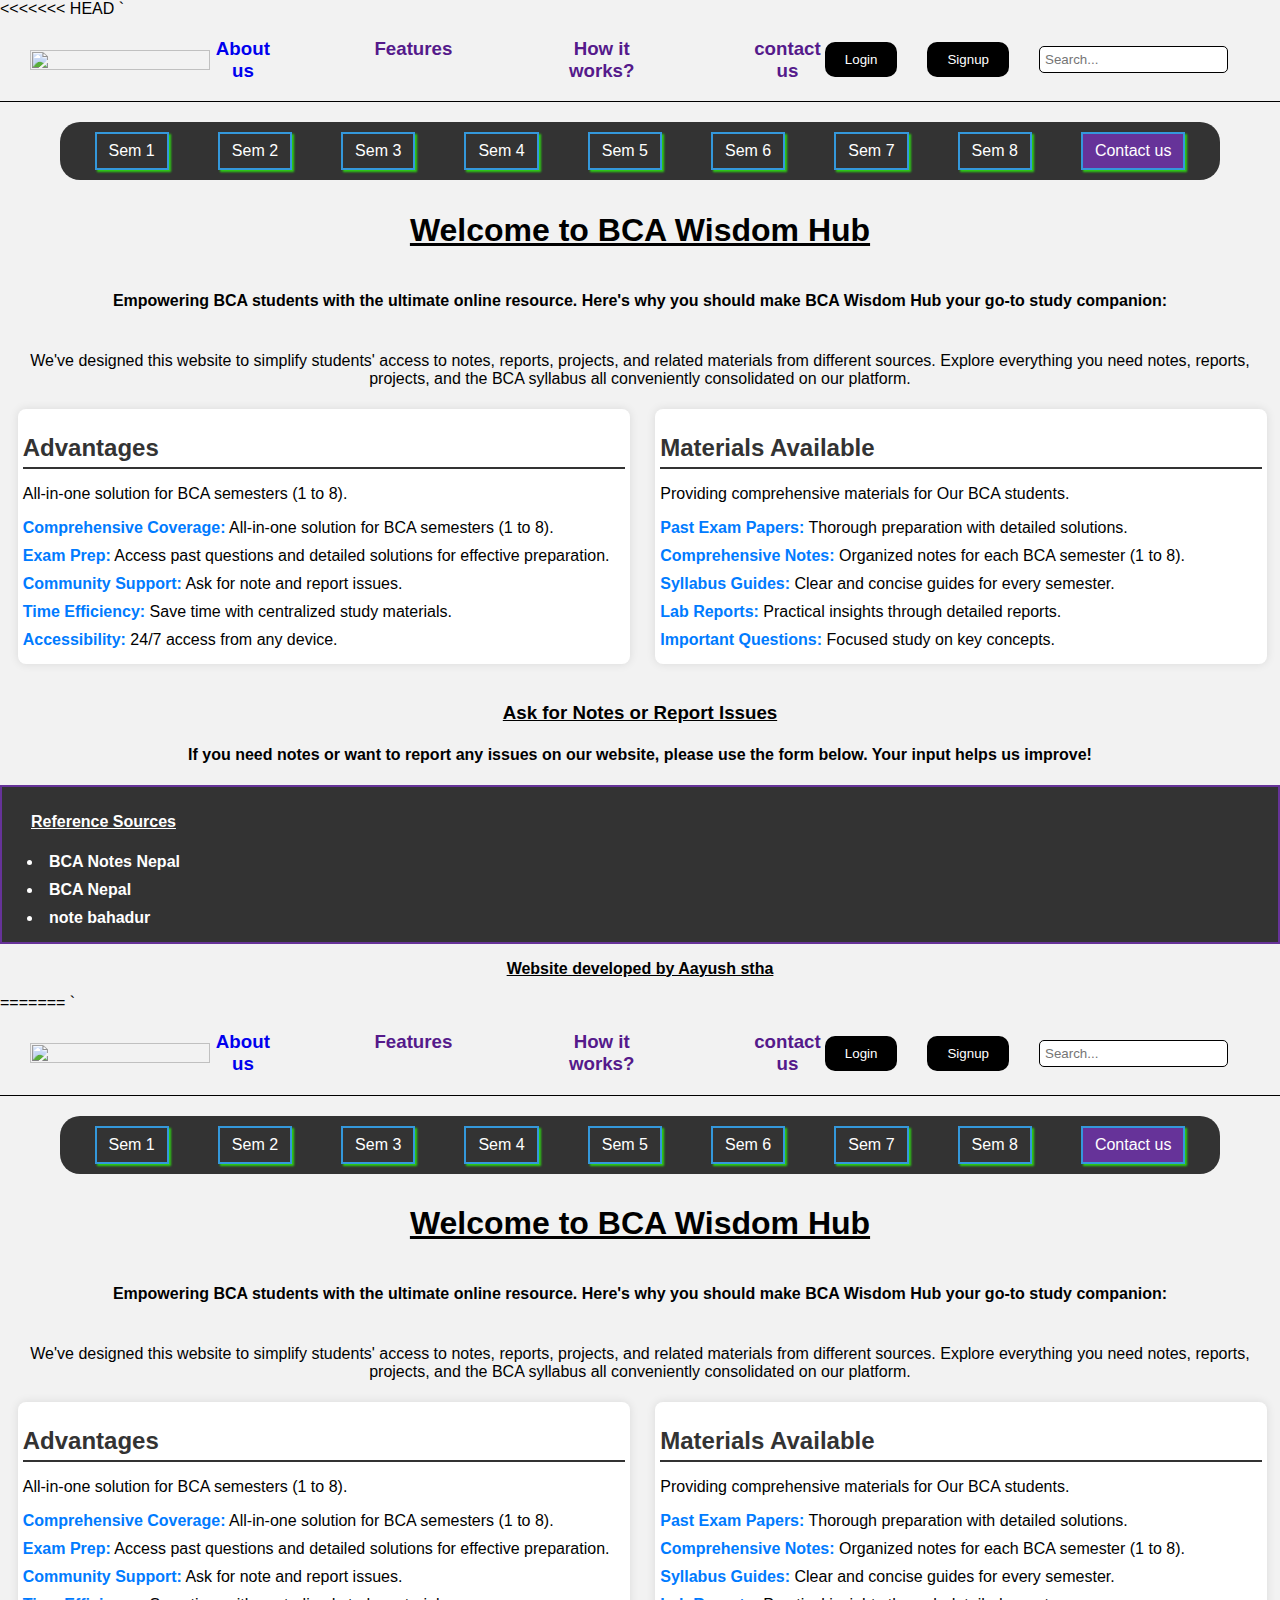
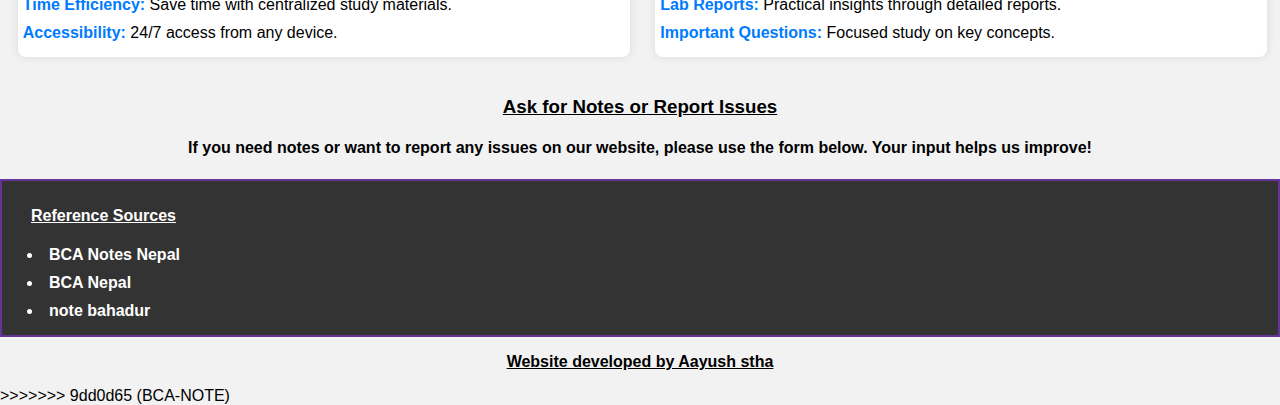
==== index.html @ ebd4c237 "BCA-NOTE" ====
<<<<<<< HEAD
<!DOCTYPE html>
<html lang="en">
<head>
  <meta charset="UTF-8">
  <meta name="viewport" content="width=device-width, initial-scale=1.0">
  <title>Bca </title>
  <link rel="stylesheet" href="style.css">
</head>
<body>
` <div id="wrapper">
  <div id="navbar">
      <div id="logo">
          <img src="OIP (20).jpg">
      </div>
      <div id="menu-items">
          <a href="about.html"><h3>About us</h3></a>
          <a href=""><h3>Features</h3></a>
          <a href=""> <h3>How it works?</h3></a>
          <a href="">  <h3>contact us </h3></a>
      </div>
      <div id="nav-buttons">
     <a href="login.html" >  <button class="btns">Login</button></a>
      <a href="sign-up.html">  <button class="btns">Signup</button></a>
        <div id="search-bar">
            <input type="text" placeholder="Search...">
            <button><i class="fas fa-search"></i></button>
        </div>
        <i class="ri-menu-line"></i>
    </div>
</div>
</div>
  </div>
<!-- navbar -->
    <div class="navbar">
      <!-- <div class="logo"></div> -->
        <div class="dropdown">
            <a href="#">Sem 1</a>
            <div class="dropdown-content">
              <a href="https://drive.google.com/file/u/0/d/16CtZo1TgM3859-5apPVtcPg4NAJ6Bx90/view">Computer Fundamentals Applications</a>
              <a href="https://drive.google.com/drive/folders/1JspfJtQrlW8tmK1N5EGlL75ioYPJ9ewd">Society and Technology</a>
              <a href="https://drive.google.com/file/d/1dHyqT5n09K6u48TE5yxfZE8vdh4ONVNl/view">English I</a>
              <a href="https://drive.google.com/file/d/1-j5qyoSDgGYS6XLFhVE9T7vR0sAJhZPi/view">Mathematics I</a>
                  <a href="https://drive.google.com/file/d/1je3QV5OBjhw5l0YpVGrImqJ3026iJPDX/view">Digital Logic</a>
            </div>
        </div>
        <div class="dropdown">
          <a href="#">Sem 2</a>
          <div class="dropdown-content">
            <a href="https://notebahadur.com/wp-content/uploads/2020/10/C-Programming.pdf">C Programming</a>
            <a href="https://notebahadur.com/wp-content/uploads/2020/10/Financial-Account.pdf">Financial Accounting</a>
            <a href="#">English II</a>
            <a href="https://drive.google.com/file/d/1JJtHj-a3rU2wOI6G4cZQO-t5b7cNvAcy/view?fbclid=IwAR0rw4z4Jf8jT18ykCI2YzVC9LSWzhAwn_44Ax63XOBJeRFOlpXvL_MIuN8">Mathematics II</a>
            <a href="https://notebahadur.com/wp-content/uploads/2019/08/microprocessor_computer_system_architecture.pdf">Microprocessor and Computer Architecture</a>
          </div>
      </div>
      <div class="dropdown">
        <a href="#">Sem 3</a>
        <div class="dropdown-content">
          <a href="https://drive.google.com/file/d/1-At8WDyS6GekvmV80ksZuTOAeay0Oz4F/view">Data Structures and Algorithms</a>
          <a href="https://drive.google.com/file/d/1-_ljk1dumsbJYXmJQbCEwwDB73IlcCMU/view">Probability and Statistics</a>
          <a href="https://drive.google.com/file/d/1ACYDQQE8kmnh_lN2dNQE0aMMrzkpIYZV/view">System Analysis and Design</a>
          <a href="https://drive.google.com/file/d/1b9GlFEHHDT6LGdD6oNLf7i1DaOh4NWPM/view">OOP in Java</a>
          <a href="https://drive.google.com/file/d/1F_K9g4t33d5jzo2jrdT0zwWgIqTpRX3t/view">Web Technology</a>
        </div>
    </div>
    <div class="dropdown">
      <a href="#">Sem 4</a>
      <div class="dropdown-content">
        <a href="#">Operating System</a>
        <a href="https://drive.google.com/file/d/11MWz5Q656CHEraClQM7bAbD6Y3OyWCpy/view">Numerical Methods</a>
        <a href="https://drive.google.com/file/d/1ay0r82yEM59kpesbFtGvWcMcLp7tlPGe/view">Software Engineering</a>
        <a href="https://drive.google.com/file/d/1LFo2EKBzBDfV49OTHHJszEM1aYxlE3-l/view">Scripting Language</a>
        <a href="https://drive.google.com/file/d/1ZtJJipJbk_hBUc2LQ5cBymBn_Zq1pnaI/view">Database Management System</a>
        <a href="https://drive.google.com/file/u/0/d/1d-0wRGm6GQShejZI1RbB8hnUFqbJ3nr7/view">Project I</a>
      </div>
  </div>
  <div class="dropdown">
    <a href="#">Sem 5</a>
    <div class="dropdown-content">
      <a href="#">MIS and E-Business</a>
          <a href="#">DotNet Technology</a>
          <a href="https://drive.google.com/file/u/0/d/1A4CdI2jFONclRMe1xJ0mEawAFgy_7-GX/view">Computer Networking</a>
          <a href="#">Introduction to Management</a>
          <a href="#">Computer Graphics and Animation</a>
    </div>
</div>
<div class="dropdown">
  <a href="#">Sem 6</a>
  <div class="dropdown-content">
    <a href="#">Mobile Programming</a>
    <a href="#">Distributed System</a>
    <a href="#">Applied Economics</a>
    <a href="#">Advanced Java Programming</a>
    <a href="#">Network Programming</a>
    <a href="#">Project II</a>
  </div>
</div>
<div class="dropdown">
  <a href="#">Sem 7</a>
  <div class="dropdown-content">
    <a href="#">Cyber Law and Professional Ethics</a>
    <a href="#">Cloud Computing</a>
    <a href="#">Internship</a>
    <a href="#">E1- Image Processing</a>
    <a href="#">E1- Advanced Dot Net Technology</a>
    <a href="#">E2- Database Administration</a>
    <a href="#">E2- E-Governance</a>
    <a href="#">E3- Network Administration</a>
    <a href="#">E3- Artificial Intelligence</a>
  </div>
</div>
<div class="dropdown">
  <a href="#">Sem 8</a>
  <div class="dropdown-content">
    <a href="#">Operations Research</a>
    <a href="#">Project III</a>
    <a href="#">E1- Database Programming</a>
    <a href="#">E1- Multimedia System</a>
    <a href="#">E2- Geographical Information System</a>
    <a href="#">E2- Knowledge Engineering</a>
    <a href="#">E3- Data Analysis and Visualization</a>
    <a href="#">E3- Information Security</a>
    <a href="#">E4- Machine Learning</a>
    <a href="#">E4- Internet of Things</a>
  </div>
</div>
<div class="dropdown">
  <div class="contact">
  <a href="#contactus">Contact us</a>
</div>
</div>
    </div>

<!-- body -->
    <div class="thisismain">
    <div class="containera">
      <h1><u>Welcome to BCA Wisdom Hub</u></h1>
      <h4>Empowering BCA students with the ultimate online resource. Here's why you should make BCA Wisdom Hub your go-to study companion:</h4>
    </div>
    
    <div class="info">
      <p style="padding: 5px;">We've designed this website to simplify students' access to notes, reports, projects, and related materials from different sources. Explore everything you need notes, reports, projects, and the BCA syllabus all conveniently consolidated on our platform.</p>
    </div>
    </div>

    <div class="container">
        <div class="box">
            <h2>Advantages</h2>
            <p>All-in-one solution for BCA semesters (1 to 8).</p>
            <ul>
                <li><span class="highlight">Comprehensive Coverage:</span> All-in-one solution for BCA semesters (1 to 8).</li>
                <li><span class="highlight">Exam Prep:</span> Access past questions and detailed solutions for effective preparation.</li>
                <li><span class="highlight">Community Support:</span> Ask for note and report issues.</li>
                <li><span class="highlight">Time Efficiency:</span> Save time with centralized study materials.</li>
                <li><span class="highlight">Accessibility:</span> 24/7 access from any device.</li>
            </ul>
        </div>

        <div class="box">
            <h2>Materials Available</h2>
            <p>Providing comprehensive materials for Our BCA students.</p>
            <ul>
               <a href="past-question-index.html"> <li><span class="highlight">Past Exam Papers:</a> Thorough preparation with detailed solutions.</li>
                <li><span class="highlight">Comprehensive Notes:</span> Organized notes for each BCA semester (1 to 8).</li>
                <li><span class="highlight">Syllabus Guides:</span> Clear and concise guides for every semester.</li>
                <li><span class="highlight">Lab Reports:</span> Practical insights through detailed reports.</li>
                <li><span class="highlight">Important Questions:</span> Focused study on key concepts.</li>
            </ul>
        </div>
    </div></div>

    </div>

  <!-- footter -->
  <section id="contactus">
    <div>
      <h3><u>Ask for Notes or Report Issues</u></h3>
      <h4>If you need notes or want to report any issues on our website, please use the form below. Your input helps us improve!</h4>
    </div>
  </section>
      <div class="bottom">
        <div class="form">
          <script src="form.js"></script>
        </div>

        <div class="source">
          <h4><u><b>Reference Sources</b></u></h4>
          <li><b>BCA Notes Nepal</b></li>
          <li><b>BCA Nepal</b></li>
          <li><b>note bahadur</b></li>
        </div>
</div>
<div class="footer">
  <p><u style="color: black;">Website developed by Aayush stha</u></p>
</div>

<!-- <button id="scrollTodownBtn">&#9650;</button> -->
</body>
</html>
=======
<!DOCTYPE html>
<html lang="en">
<head>
  <meta charset="UTF-8">
  <meta name="viewport" content="width=device-width, initial-scale=1.0">
  <title>Bca </title>
  <link rel="stylesheet" href="style.css">
</head>
<body>
` <div id="wrapper">
  <div id="navbar">
      <div id="logo">
          <img src="OIP (20).jpg">
      </div>
      <div id="menu-items">
          <a href="about.html"><h3>About us</h3></a>
          <a href=""><h3>Features</h3></a>
          <a href=""> <h3>How it works?</h3></a>
          <a href="">  <h3>contact us </h3></a>
      </div>
      <div id="nav-buttons">
     <a href="login.html" >  <button class="btns">Login</button></a>
      <a href="sign-up.html">  <button class="btns">Signup</button></a>
        <div id="search-bar">
            <input type="text" placeholder="Search...">
            <button><i class="fas fa-search"></i></button>
        </div>
        <i class="ri-menu-line"></i>
    </div>
</div>
</div>
  </div>
<!-- navbar -->
    <div class="navbar">
      <!-- <div class="logo"></div> -->
        <div class="dropdown">
            <a href="#">Sem 1</a>
            <div class="dropdown-content">
              <a href="https://drive.google.com/file/u/0/d/16CtZo1TgM3859-5apPVtcPg4NAJ6Bx90/view">Computer Fundamentals Applications</a>
              <a href="https://drive.google.com/drive/folders/1JspfJtQrlW8tmK1N5EGlL75ioYPJ9ewd">Society and Technology</a>
              <a href="https://drive.google.com/file/d/1dHyqT5n09K6u48TE5yxfZE8vdh4ONVNl/view">English I</a>
              <a href="https://drive.google.com/file/d/1-j5qyoSDgGYS6XLFhVE9T7vR0sAJhZPi/view">Mathematics I</a>
                  <a href="https://drive.google.com/file/d/1je3QV5OBjhw5l0YpVGrImqJ3026iJPDX/view">Digital Logic</a>
            </div>
        </div>
        <div class="dropdown">
          <a href="#">Sem 2</a>
          <div class="dropdown-content">
            <a href="https://notebahadur.com/wp-content/uploads/2020/10/C-Programming.pdf">C Programming</a>
            <a href="https://notebahadur.com/wp-content/uploads/2020/10/Financial-Account.pdf">Financial Accounting</a>
            <a href="#">English II</a>
            <a href="https://drive.google.com/file/d/1JJtHj-a3rU2wOI6G4cZQO-t5b7cNvAcy/view?fbclid=IwAR0rw4z4Jf8jT18ykCI2YzVC9LSWzhAwn_44Ax63XOBJeRFOlpXvL_MIuN8">Mathematics II</a>
            <a href="https://notebahadur.com/wp-content/uploads/2019/08/microprocessor_computer_system_architecture.pdf">Microprocessor and Computer Architecture</a>
          </div>
      </div>
      <div class="dropdown">
        <a href="#">Sem 3</a>
        <div class="dropdown-content">
          <a href="https://drive.google.com/file/d/1-At8WDyS6GekvmV80ksZuTOAeay0Oz4F/view">Data Structures and Algorithms</a>
          <a href="https://drive.google.com/file/d/1-_ljk1dumsbJYXmJQbCEwwDB73IlcCMU/view">Probability and Statistics</a>
          <a href="https://drive.google.com/file/d/1ACYDQQE8kmnh_lN2dNQE0aMMrzkpIYZV/view">System Analysis and Design</a>
          <a href="https://drive.google.com/file/d/1b9GlFEHHDT6LGdD6oNLf7i1DaOh4NWPM/view">OOP in Java</a>
          <a href="https://drive.google.com/file/d/1F_K9g4t33d5jzo2jrdT0zwWgIqTpRX3t/view">Web Technology</a>
        </div>
    </div>
    <div class="dropdown">
      <a href="#">Sem 4</a>
      <div class="dropdown-content">
        <a href="#">Operating System</a>
        <a href="https://drive.google.com/file/d/11MWz5Q656CHEraClQM7bAbD6Y3OyWCpy/view">Numerical Methods</a>
        <a href="https://drive.google.com/file/d/1ay0r82yEM59kpesbFtGvWcMcLp7tlPGe/view">Software Engineering</a>
        <a href="https://drive.google.com/file/d/1LFo2EKBzBDfV49OTHHJszEM1aYxlE3-l/view">Scripting Language</a>
        <a href="https://drive.google.com/file/d/1ZtJJipJbk_hBUc2LQ5cBymBn_Zq1pnaI/view">Database Management System</a>
        <a href="https://drive.google.com/file/u/0/d/1d-0wRGm6GQShejZI1RbB8hnUFqbJ3nr7/view">Project I</a>
      </div>
  </div>
  <div class="dropdown">
    <a href="#">Sem 5</a>
    <div class="dropdown-content">
      <a href="#">MIS and E-Business</a>
          <a href="#">DotNet Technology</a>
          <a href="https://drive.google.com/file/u/0/d/1A4CdI2jFONclRMe1xJ0mEawAFgy_7-GX/view">Computer Networking</a>
          <a href="#">Introduction to Management</a>
          <a href="#">Computer Graphics and Animation</a>
    </div>
</div>
<div class="dropdown">
  <a href="#">Sem 6</a>
  <div class="dropdown-content">
    <a href="#">Mobile Programming</a>
    <a href="#">Distributed System</a>
    <a href="#">Applied Economics</a>
    <a href="#">Advanced Java Programming</a>
    <a href="#">Network Programming</a>
    <a href="#">Project II</a>
  </div>
</div>
<div class="dropdown">
  <a href="#">Sem 7</a>
  <div class="dropdown-content">
    <a href="#">Cyber Law and Professional Ethics</a>
    <a href="#">Cloud Computing</a>
    <a href="#">Internship</a>
    <a href="#">E1- Image Processing</a>
    <a href="#">E1- Advanced Dot Net Technology</a>
    <a href="#">E2- Database Administration</a>
    <a href="#">E2- E-Governance</a>
    <a href="#">E3- Network Administration</a>
    <a href="#">E3- Artificial Intelligence</a>
  </div>
</div>
<div class="dropdown">
  <a href="#">Sem 8</a>
  <div class="dropdown-content">
    <a href="#">Operations Research</a>
    <a href="#">Project III</a>
    <a href="#">E1- Database Programming</a>
    <a href="#">E1- Multimedia System</a>
    <a href="#">E2- Geographical Information System</a>
    <a href="#">E2- Knowledge Engineering</a>
    <a href="#">E3- Data Analysis and Visualization</a>
    <a href="#">E3- Information Security</a>
    <a href="#">E4- Machine Learning</a>
    <a href="#">E4- Internet of Things</a>
  </div>
</div>
<div class="dropdown">
  <div class="contact">
  <a href="#contactus">Contact us</a>
</div>
</div>
    </div>

<!-- body -->
    <div class="thisismain">
    <div class="containera">
      <h1><u>Welcome to BCA Wisdom Hub</u></h1>
      <h4>Empowering BCA students with the ultimate online resource. Here's why you should make BCA Wisdom Hub your go-to study companion:</h4>
    </div>
    
    <div class="info">
      <p style="padding: 5px;">We've designed this website to simplify students' access to notes, reports, projects, and related materials from different sources. Explore everything you need notes, reports, projects, and the BCA syllabus all conveniently consolidated on our platform.</p>
    </div>
    </div>

    <div class="container">
        <div class="box">
            <h2>Advantages</h2>
            <p>All-in-one solution for BCA semesters (1 to 8).</p>
            <ul>
                <li><span class="highlight">Comprehensive Coverage:</span> All-in-one solution for BCA semesters (1 to 8).</li>
                <li><span class="highlight">Exam Prep:</span> Access past questions and detailed solutions for effective preparation.</li>
                <li><span class="highlight">Community Support:</span> Ask for note and report issues.</li>
                <li><span class="highlight">Time Efficiency:</span> Save time with centralized study materials.</li>
                <li><span class="highlight">Accessibility:</span> 24/7 access from any device.</li>
            </ul>
        </div>

        <div class="box">
            <h2>Materials Available</h2>
            <p>Providing comprehensive materials for Our BCA students.</p>
            <ul>
               <a href="past-question-index.html"> <li><span class="highlight">Past Exam Papers:</a> Thorough preparation with detailed solutions.</li>
                <li><span class="highlight">Comprehensive Notes:</span> Organized notes for each BCA semester (1 to 8).</li>
                <li><span class="highlight">Syllabus Guides:</span> Clear and concise guides for every semester.</li>
                <li><span class="highlight">Lab Reports:</span> Practical insights through detailed reports.</li>
                <li><span class="highlight">Important Questions:</span> Focused study on key concepts.</li>
            </ul>
        </div>
    </div></div>

    </div>

  <!-- footter -->
  <section id="contactus">
    <div>
      <h3><u>Ask for Notes or Report Issues</u></h3>
      <h4>If you need notes or want to report any issues on our website, please use the form below. Your input helps us improve!</h4>
    </div>
  </section>
      <div class="bottom">
        <div class="form">
          <script src="form.js"></script>
        </div>

        <div class="source">
          <h4><u><b>Reference Sources</b></u></h4>
          <li><b>BCA Notes Nepal</b></li>
          <li><b>BCA Nepal</b></li>
          <li><b>note bahadur</b></li>
        </div>
</div>
<div class="footer">
  <p><u style="color: black;">Website developed by Aayush stha</u></p>
</div>

<!-- <button id="scrollTodownBtn">&#9650;</button> -->
</body>
</html>
>>>>>>> 9dd0d65 (BCA-NOTE)
---- style.css ----
<<<<<<< HEAD



html,body{
    width: 100%;
    height: 100%;
    font-family: "Poppins", sans-serif;
}


/*---------------------------- navbar1 ------------------------- */

#navbar{
    display: flex;
    justify-content: space-between;
    align-items: center;
    padding: 0px 30px;
    border-bottom: 1px solid black;
}

#logo{
    width: 200px;
}


#logo img{
    width: 100%;
}

#menu-items{
    display: flex;
    gap: 100px;
    display: flex;
    margin: 1px;


}

#nav-buttons{
    display: flex;
    align-items: center;
}

.btns{
    background-color: black;
    color: white;
    padding:10px 20px;
    margin-right: 30px;
    border-radius: 10px;
}


}#nav-buttons {
    display: flex;
    align-items: center;
    gap: 20px; /* Added gap for spacing between buttons */
}

.btns {
    background-color: black;
    color: white;
    padding: 10px 20px;
    border-radius: 10px;
    border: none;
    cursor: pointer;
}

.ri-menu-line {
    font-size: 25px;
    cursor: pointer;
}

#search-bar {
    display: flex;
    align-items: center;
    gap: 10px;
}

#search-bar input {
    padding: 5px;
    border: 1px solid black;
    border-radius: 5px;
    outline: none;
}

#search-bar button {
    background-color: transparent;
    border: none;
    cursor: pointer;
    font-size: 20px;
    color: black;
}

#search-bar button i {
    font-size: 20px;
}




/* -------------------------hero section ------------------- */
#hero-section{
    width: 100%;
    height: 80vh;
    display: flex;
    align-items: center;
    gap: 20px;
    padding: 0px 30px;
}


.footer{
    color: black;
}
body {
    margin: 0;
    font-family: Arial, sans-serif;
    box-sizing: border-box;
    background-color: #f2f2f2;
}

.navbar {
    display: flex;
    flex-wrap: wrap;
    justify-content: space-around;
    align-items: center;
    background-color: #333;
    padding: 10px 10px;
    position: sticky;
    top: 0;
    border-radius: 20px;
    margin-top: 20px;
    margin-left: 60px;
    margin-right: 60px;
}

.contact{
background-color: rebeccapurple;
}

.navbar a {
    box-shadow: 2px 2px 2px rgb(46, 206, 21);
    border: 2px solid #3498db;
    color: white;
    text-decoration: none;
    padding: 8px 12px;
    display: block;
    
}

.navbar a:hover {
    background-color: #555;
}
a {
    text-decoration: none;
}

.dropdown {
    position: relative;
}

.dropdown-content {
    display: none;
    position: absolute;
    background-color: #333;
    width: 220px;
    margin-left: -50px;
    box-shadow: 0 8px 16px rgba(0, 0, 0, 0.2);
}

.dropdown:hover .dropdown-content {
    display: block;
}

.dropdown-content a {
    box-shadow: 2px 2px rgb(46, 206, 21);
    color: white;
    padding: 12px 16px;
    font-size: 14px;
    text-decoration: none;
    display: block;
}

.dropdown-content a:hover {
    background-color: #555;
}

.container {
    display: flex;
    max-width: 100%;
    margin: 0px auto;
    align-content: center;
    align-items: stretch;
    margin-left: 5px;
    flex-wrap: wrap;
    justify-content: space-around;
}

.container h1, h3, h4{
    /* align-items: center; */
    text-align: center;
}

.box {
    flex: 0 0 48%;
    background-color: #fff;
    box-shadow: 0 0 10px rgba(0, 0, 0, 0.1);
    border-radius: 8px;
    margin-bottom: 20px;
    padding: 5px;
    box-sizing: border-box;
}

h2 {
    color: #333;
    border-bottom: 2px solid #333;
    padding-bottom: 5px;
    margin-bottom: 15px;
}

ul {
    list-style-type: none;
    padding: 0;
    margin: 0;
}

li {
    margin-bottom: 10px;
}

.highlight {
    color: #007bff;
    font-weight: bold;
}

  .thisismain{
      align-items: center;
  }

  .containera{
    display: flex;
    align-items: center;
    flex-direction: column;
    flex-wrap: wrap;
    align-content: center;
    justify-content: space-around;
    margin: 10px;
  }
  .info p{
    text-align: center;
    padding: px;
  }

  .bottom{
    /* max-width: 100%; */
    /* width: 100%; */
    display: flex;
    flex-direction: row;
    /* flex-wrap: wrap; */
    background-color: #333;
    /* margin: 10px; */
    padding: 2px;
    border: 2px solid rebeccapurple;
  }

  .footer p{
    /* background-color: #333; */
    /* box-shadow: #3498; */
    align-items: center;
    text-align: center;
    font-weight: bold;
    /* border: 2px solid rebeccapurple; */
}
.source{
    color: white;
    margin-left: 20px;
    padding: 3px;
  }



  
    .wholediv{
      
      margin: 20px;
    }
  


/* Media query for smaller screens */
/*@media screen and (max-width: 500px) {
    .navbar {
        flex-direction: column;
        align-items: stretch;
        margin-top: 2px;
        border-radius: 0px;
        margin-left: 2px;
        margin-right: 2px;
        padding: 1px 1px;
    }
    
    .navbar a {
        padding: 5px; 
        font-weight: bolder;
        text-align: left;
        padding: 4px 4px;
    }
    
    .dropdown-content {
        font-weight: lighter;
        width: 50%;
        margin-right: 0px; /* Reset margin */
        /*align-items: center;
        right: 0;
        padding: 2px 2px;
        margin-top: -80px;
    }
    .dropdown-content a {
        padding: 4px 3px;
    }


.navbar .dropdown:nth-child(8) .dropdown-content{
    margin-top: -200px;
}
.navbar .dropdown:nth-child(7) .dropdown-content {
    margin-top: -180px;
}
.navbar .dropdown:nth-child(9) .dropdown-content {
    margin-top: -250px;
}
.navbar .dropdown:nth-child(2) .dropdown-content {
    margin-top: -10px;
}
.navbar .dropdown:nth-child(1) .dropdown-content {
    margin-top: -10px;
}

.container {
    display: flex;
    flex-direction: column;
    max-width: 100%;
    margin: 0px auto;
    align-content: center;
    align-items: stretch;
    margin-left: 5px;
    flex-wrap: wrap;
    justify-content: space-around;
}
.box{
    font-size: small;
    width: 100%;
}

*{
    font-size: 12px;
}
.dropdown-content a{
    font-size: 12px;
}

.containera h1{
    font-size: 15px;
}
.bottom{
    
    display: flex;
    flex-direction: column;
    flex-wrap: wrap;
    background-color: #333;
    
  }
  .form{
width: 100%;
display: flex;
flex-direction: column;
align-items: center;
}
.source{
    display: flex;
    flex-direction: column;
    align-items: flex-start;
  }
  .container h2{
    font-size: 15px;
  }

  /* for pdf view */
  /* iframe{
    width: 100%;
    /* border: 2px solid red; */
   /*}
   
   h1{
    /* border: 2px solid darkblue; */
    /*font-weight: bolder;
    text-decoration: underline;

}
=======



html,body{
    width: 100%;
    height: 100%;
    font-family: "Poppins", sans-serif;
}


/*---------------------------- navbar1 ------------------------- */

#navbar{
    display: flex;
    justify-content: space-between;
    align-items: center;
    padding: 0px 30px;
    border-bottom: 1px solid black;
}

#logo{
    width: 200px;
}


#logo img{
    width: 100%;
}

#menu-items{
    display: flex;
    gap: 100px;
    display: flex;
    margin: 1px;


}

#nav-buttons{
    display: flex;
    align-items: center;
}

.btns{
    background-color: black;
    color: white;
    padding:10px 20px;
    margin-right: 30px;
    border-radius: 10px;
}


}#nav-buttons {
    display: flex;
    align-items: center;
    gap: 20px; /* Added gap for spacing between buttons */
}

.btns {
    background-color: black;
    color: white;
    padding: 10px 20px;
    border-radius: 10px;
    border: none;
    cursor: pointer;
}

.ri-menu-line {
    font-size: 25px;
    cursor: pointer;
}

#search-bar {
    display: flex;
    align-items: center;
    gap: 10px;
}

#search-bar input {
    padding: 5px;
    border: 1px solid black;
    border-radius: 5px;
    outline: none;
}

#search-bar button {
    background-color: transparent;
    border: none;
    cursor: pointer;
    font-size: 20px;
    color: black;
}

#search-bar button i {
    font-size: 20px;
}




/* -------------------------hero section ------------------- */
#hero-section{
    width: 100%;
    height: 80vh;
    display: flex;
    align-items: center;
    gap: 20px;
    padding: 0px 30px;
}


.footer{
    color: black;
}
body {
    margin: 0;
    font-family: Arial, sans-serif;
    box-sizing: border-box;
    background-color: #f2f2f2;
}

.navbar {
    display: flex;
    flex-wrap: wrap;
    justify-content: space-around;
    align-items: center;
    background-color: #333;
    padding: 10px 10px;
    position: sticky;
    top: 0;
    border-radius: 20px;
    margin-top: 20px;
    margin-left: 60px;
    margin-right: 60px;
}

.contact{
background-color: rebeccapurple;
}

.navbar a {
    box-shadow: 2px 2px 2px rgb(46, 206, 21);
    border: 2px solid #3498db;
    color: white;
    text-decoration: none;
    padding: 8px 12px;
    display: block;
    
}

.navbar a:hover {
    background-color: #555;
}
a {
    text-decoration: none;
}

.dropdown {
    position: relative;
}

.dropdown-content {
    display: none;
    position: absolute;
    background-color: #333;
    width: 220px;
    margin-left: -50px;
    box-shadow: 0 8px 16px rgba(0, 0, 0, 0.2);
}

.dropdown:hover .dropdown-content {
    display: block;
}

.dropdown-content a {
    box-shadow: 2px 2px rgb(46, 206, 21);
    color: white;
    padding: 12px 16px;
    font-size: 14px;
    text-decoration: none;
    display: block;
}

.dropdown-content a:hover {
    background-color: #555;
}

.container {
    display: flex;
    max-width: 100%;
    margin: 0px auto;
    align-content: center;
    align-items: stretch;
    margin-left: 5px;
    flex-wrap: wrap;
    justify-content: space-around;
}

.container h1, h3, h4{
    /* align-items: center; */
    text-align: center;
}

.box {
    flex: 0 0 48%;
    background-color: #fff;
    box-shadow: 0 0 10px rgba(0, 0, 0, 0.1);
    border-radius: 8px;
    margin-bottom: 20px;
    padding: 5px;
    box-sizing: border-box;
}

h2 {
    color: #333;
    border-bottom: 2px solid #333;
    padding-bottom: 5px;
    margin-bottom: 15px;
}

ul {
    list-style-type: none;
    padding: 0;
    margin: 0;
}

li {
    margin-bottom: 10px;
}

.highlight {
    color: #007bff;
    font-weight: bold;
}

  .thisismain{
      align-items: center;
  }

  .containera{
    display: flex;
    align-items: center;
    flex-direction: column;
    flex-wrap: wrap;
    align-content: center;
    justify-content: space-around;
    margin: 10px;
  }
  .info p{
    text-align: center;
    padding: px;
  }

  .bottom{
    /* max-width: 100%; */
    /* width: 100%; */
    display: flex;
    flex-direction: row;
    /* flex-wrap: wrap; */
    background-color: #333;
    /* margin: 10px; */
    padding: 2px;
    border: 2px solid rebeccapurple;
  }

  .footer p{
    /* background-color: #333; */
    /* box-shadow: #3498; */
    align-items: center;
    text-align: center;
    font-weight: bold;
    /* border: 2px solid rebeccapurple; */
}
.source{
    color: white;
    margin-left: 20px;
    padding: 3px;
  }



  
    .wholediv{
      
      margin: 20px;
    }
  


/* Media query for smaller screens */
/*@media screen and (max-width: 500px) {
    .navbar {
        flex-direction: column;
        align-items: stretch;
        margin-top: 2px;
        border-radius: 0px;
        margin-left: 2px;
        margin-right: 2px;
        padding: 1px 1px;
    }
    
    .navbar a {
        padding: 5px; 
        font-weight: bolder;
        text-align: left;
        padding: 4px 4px;
    }
    
    .dropdown-content {
        font-weight: lighter;
        width: 50%;
        margin-right: 0px; /* Reset margin */
        /*align-items: center;
        right: 0;
        padding: 2px 2px;
        margin-top: -80px;
    }
    .dropdown-content a {
        padding: 4px 3px;
    }


.navbar .dropdown:nth-child(8) .dropdown-content{
    margin-top: -200px;
}
.navbar .dropdown:nth-child(7) .dropdown-content {
    margin-top: -180px;
}
.navbar .dropdown:nth-child(9) .dropdown-content {
    margin-top: -250px;
}
.navbar .dropdown:nth-child(2) .dropdown-content {
    margin-top: -10px;
}
.navbar .dropdown:nth-child(1) .dropdown-content {
    margin-top: -10px;
}

.container {
    display: flex;
    flex-direction: column;
    max-width: 100%;
    margin: 0px auto;
    align-content: center;
    align-items: stretch;
    margin-left: 5px;
    flex-wrap: wrap;
    justify-content: space-around;
}
.box{
    font-size: small;
    width: 100%;
}

*{
    font-size: 12px;
}
.dropdown-content a{
    font-size: 12px;
}

.containera h1{
    font-size: 15px;
}
.bottom{
    
    display: flex;
    flex-direction: column;
    flex-wrap: wrap;
    background-color: #333;
    
  }
  .form{
width: 100%;
display: flex;
flex-direction: column;
align-items: center;
}
.source{
    display: flex;
    flex-direction: column;
    align-items: flex-start;
  }
  .container h2{
    font-size: 15px;
  }

  /* for pdf view */
  /* iframe{
    width: 100%;
    /* border: 2px solid red; */
   /*}
   
   h1{
    /* border: 2px solid darkblue; */
    /*font-weight: bolder;
    text-decoration: underline;

}
>>>>>>> 9dd0d65 (BCA-NOTE)
---- style.css ----
<<<<<<< HEAD



html,body{
    width: 100%;
    height: 100%;
    font-family: "Poppins", sans-serif;
}


/*---------------------------- navbar1 ------------------------- */

#navbar{
    display: flex;
    justify-content: space-between;
    align-items: center;
    padding: 0px 30px;
    border-bottom: 1px solid black;
}

#logo{
    width: 200px;
}


#logo img{
    width: 100%;
}

#menu-items{
    display: flex;
    gap: 100px;
    display: flex;
    margin: 1px;


}

#nav-buttons{
    display: flex;
    align-items: center;
}

.btns{
    background-color: black;
    color: white;
    padding:10px 20px;
    margin-right: 30px;
    border-radius: 10px;
}


}#nav-buttons {
    display: flex;
    align-items: center;
    gap: 20px; /* Added gap for spacing between buttons */
}

.btns {
    background-color: black;
    color: white;
    padding: 10px 20px;
    border-radius: 10px;
    border: none;
    cursor: pointer;
}

.ri-menu-line {
    font-size: 25px;
    cursor: pointer;
}

#search-bar {
    display: flex;
    align-items: center;
    gap: 10px;
}

#search-bar input {
    padding: 5px;
    border: 1px solid black;
    border-radius: 5px;
    outline: none;
}

#search-bar button {
    background-color: transparent;
    border: none;
    cursor: pointer;
    font-size: 20px;
    color: black;
}

#search-bar button i {
    font-size: 20px;
}




/* -------------------------hero section ------------------- */
#hero-section{
    width: 100%;
    height: 80vh;
    display: flex;
    align-items: center;
    gap: 20px;
    padding: 0px 30px;
}


.footer{
    color: black;
}
body {
    margin: 0;
    font-family: Arial, sans-serif;
    box-sizing: border-box;
    background-color: #f2f2f2;
}

.navbar {
    display: flex;
    flex-wrap: wrap;
    justify-content: space-around;
    align-items: center;
    background-color: #333;
    padding: 10px 10px;
    position: sticky;
    top: 0;
    border-radius: 20px;
    margin-top: 20px;
    margin-left: 60px;
    margin-right: 60px;
}

.contact{
background-color: rebeccapurple;
}

.navbar a {
    box-shadow: 2px 2px 2px rgb(46, 206, 21);
    border: 2px solid #3498db;
    color: white;
    text-decoration: none;
    padding: 8px 12px;
    display: block;
    
}

.navbar a:hover {
    background-color: #555;
}
a {
    text-decoration: none;
}

.dropdown {
    position: relative;
}

.dropdown-content {
    display: none;
    position: absolute;
    background-color: #333;
    width: 220px;
    margin-left: -50px;
    box-shadow: 0 8px 16px rgba(0, 0, 0, 0.2);
}

.dropdown:hover .dropdown-content {
    display: block;
}

.dropdown-content a {
    box-shadow: 2px 2px rgb(46, 206, 21);
    color: white;
    padding: 12px 16px;
    font-size: 14px;
    text-decoration: none;
    display: block;
}

.dropdown-content a:hover {
    background-color: #555;
}

.container {
    display: flex;
    max-width: 100%;
    margin: 0px auto;
    align-content: center;
    align-items: stretch;
    margin-left: 5px;
    flex-wrap: wrap;
    justify-content: space-around;
}

.container h1, h3, h4{
    /* align-items: center; */
    text-align: center;
}

.box {
    flex: 0 0 48%;
    background-color: #fff;
    box-shadow: 0 0 10px rgba(0, 0, 0, 0.1);
    border-radius: 8px;
    margin-bottom: 20px;
    padding: 5px;
    box-sizing: border-box;
}

h2 {
    color: #333;
    border-bottom: 2px solid #333;
    padding-bottom: 5px;
    margin-bottom: 15px;
}

ul {
    list-style-type: none;
    padding: 0;
    margin: 0;
}

li {
    margin-bottom: 10px;
}

.highlight {
    color: #007bff;
    font-weight: bold;
}

  .thisismain{
      align-items: center;
  }

  .containera{
    display: flex;
    align-items: center;
    flex-direction: column;
    flex-wrap: wrap;
    align-content: center;
    justify-content: space-around;
    margin: 10px;
  }
  .info p{
    text-align: center;
    padding: px;
  }

  .bottom{
    /* max-width: 100%; */
    /* width: 100%; */
    display: flex;
    flex-direction: row;
    /* flex-wrap: wrap; */
    background-color: #333;
    /* margin: 10px; */
    padding: 2px;
    border: 2px solid rebeccapurple;
  }

  .footer p{
    /* background-color: #333; */
    /* box-shadow: #3498; */
    align-items: center;
    text-align: center;
    font-weight: bold;
    /* border: 2px solid rebeccapurple; */
}
.source{
    color: white;
    margin-left: 20px;
    padding: 3px;
  }



  
    .wholediv{
      
      margin: 20px;
    }
  


/* Media query for smaller screens */
/*@media screen and (max-width: 500px) {
    .navbar {
        flex-direction: column;
        align-items: stretch;
        margin-top: 2px;
        border-radius: 0px;
        margin-left: 2px;
        margin-right: 2px;
        padding: 1px 1px;
    }
    
    .navbar a {
        padding: 5px; 
        font-weight: bolder;
        text-align: left;
        padding: 4px 4px;
    }
    
    .dropdown-content {
        font-weight: lighter;
        width: 50%;
        margin-right: 0px; /* Reset margin */
        /*align-items: center;
        right: 0;
        padding: 2px 2px;
        margin-top: -80px;
    }
    .dropdown-content a {
        padding: 4px 3px;
    }


.navbar .dropdown:nth-child(8) .dropdown-content{
    margin-top: -200px;
}
.navbar .dropdown:nth-child(7) .dropdown-content {
    margin-top: -180px;
}
.navbar .dropdown:nth-child(9) .dropdown-content {
    margin-top: -250px;
}
.navbar .dropdown:nth-child(2) .dropdown-content {
    margin-top: -10px;
}
.navbar .dropdown:nth-child(1) .dropdown-content {
    margin-top: -10px;
}

.container {
    display: flex;
    flex-direction: column;
    max-width: 100%;
    margin: 0px auto;
    align-content: center;
    align-items: stretch;
    margin-left: 5px;
    flex-wrap: wrap;
    justify-content: space-around;
}
.box{
    font-size: small;
    width: 100%;
}

*{
    font-size: 12px;
}
.dropdown-content a{
    font-size: 12px;
}

.containera h1{
    font-size: 15px;
}
.bottom{
    
    display: flex;
    flex-direction: column;
    flex-wrap: wrap;
    background-color: #333;
    
  }
  .form{
width: 100%;
display: flex;
flex-direction: column;
align-items: center;
}
.source{
    display: flex;
    flex-direction: column;
    align-items: flex-start;
  }
  .container h2{
    font-size: 15px;
  }

  /* for pdf view */
  /* iframe{
    width: 100%;
    /* border: 2px solid red; */
   /*}
   
   h1{
    /* border: 2px solid darkblue; */
    /*font-weight: bolder;
    text-decoration: underline;

}
=======



html,body{
    width: 100%;
    height: 100%;
    font-family: "Poppins", sans-serif;
}


/*---------------------------- navbar1 ------------------------- */

#navbar{
    display: flex;
    justify-content: space-between;
    align-items: center;
    padding: 0px 30px;
    border-bottom: 1px solid black;
}

#logo{
    width: 200px;
}


#logo img{
    width: 100%;
}

#menu-items{
    display: flex;
    gap: 100px;
    display: flex;
    margin: 1px;


}

#nav-buttons{
    display: flex;
    align-items: center;
}

.btns{
    background-color: black;
    color: white;
    padding:10px 20px;
    margin-right: 30px;
    border-radius: 10px;
}


}#nav-buttons {
    display: flex;
    align-items: center;
    gap: 20px; /* Added gap for spacing between buttons */
}

.btns {
    background-color: black;
    color: white;
    padding: 10px 20px;
    border-radius: 10px;
    border: none;
    cursor: pointer;
}

.ri-menu-line {
    font-size: 25px;
    cursor: pointer;
}

#search-bar {
    display: flex;
    align-items: center;
    gap: 10px;
}

#search-bar input {
    padding: 5px;
    border: 1px solid black;
    border-radius: 5px;
    outline: none;
}

#search-bar button {
    background-color: transparent;
    border: none;
    cursor: pointer;
    font-size: 20px;
    color: black;
}

#search-bar button i {
    font-size: 20px;
}




/* -------------------------hero section ------------------- */
#hero-section{
    width: 100%;
    height: 80vh;
    display: flex;
    align-items: center;
    gap: 20px;
    padding: 0px 30px;
}


.footer{
    color: black;
}
body {
    margin: 0;
    font-family: Arial, sans-serif;
    box-sizing: border-box;
    background-color: #f2f2f2;
}

.navbar {
    display: flex;
    flex-wrap: wrap;
    justify-content: space-around;
    align-items: center;
    background-color: #333;
    padding: 10px 10px;
    position: sticky;
    top: 0;
    border-radius: 20px;
    margin-top: 20px;
    margin-left: 60px;
    margin-right: 60px;
}

.contact{
background-color: rebeccapurple;
}

.navbar a {
    box-shadow: 2px 2px 2px rgb(46, 206, 21);
    border: 2px solid #3498db;
    color: white;
    text-decoration: none;
    padding: 8px 12px;
    display: block;
    
}

.navbar a:hover {
    background-color: #555;
}
a {
    text-decoration: none;
}

.dropdown {
    position: relative;
}

.dropdown-content {
    display: none;
    position: absolute;
    background-color: #333;
    width: 220px;
    margin-left: -50px;
    box-shadow: 0 8px 16px rgba(0, 0, 0, 0.2);
}

.dropdown:hover .dropdown-content {
    display: block;
}

.dropdown-content a {
    box-shadow: 2px 2px rgb(46, 206, 21);
    color: white;
    padding: 12px 16px;
    font-size: 14px;
    text-decoration: none;
    display: block;
}

.dropdown-content a:hover {
    background-color: #555;
}

.container {
    display: flex;
    max-width: 100%;
    margin: 0px auto;
    align-content: center;
    align-items: stretch;
    margin-left: 5px;
    flex-wrap: wrap;
    justify-content: space-around;
}

.container h1, h3, h4{
    /* align-items: center; */
    text-align: center;
}

.box {
    flex: 0 0 48%;
    background-color: #fff;
    box-shadow: 0 0 10px rgba(0, 0, 0, 0.1);
    border-radius: 8px;
    margin-bottom: 20px;
    padding: 5px;
    box-sizing: border-box;
}

h2 {
    color: #333;
    border-bottom: 2px solid #333;
    padding-bottom: 5px;
    margin-bottom: 15px;
}

ul {
    list-style-type: none;
    padding: 0;
    margin: 0;
}

li {
    margin-bottom: 10px;
}

.highlight {
    color: #007bff;
    font-weight: bold;
}

  .thisismain{
      align-items: center;
  }

  .containera{
    display: flex;
    align-items: center;
    flex-direction: column;
    flex-wrap: wrap;
    align-content: center;
    justify-content: space-around;
    margin: 10px;
  }
  .info p{
    text-align: center;
    padding: px;
  }

  .bottom{
    /* max-width: 100%; */
    /* width: 100%; */
    display: flex;
    flex-direction: row;
    /* flex-wrap: wrap; */
    background-color: #333;
    /* margin: 10px; */
    padding: 2px;
    border: 2px solid rebeccapurple;
  }

  .footer p{
    /* background-color: #333; */
    /* box-shadow: #3498; */
    align-items: center;
    text-align: center;
    font-weight: bold;
    /* border: 2px solid rebeccapurple; */
}
.source{
    color: white;
    margin-left: 20px;
    padding: 3px;
  }



  
    .wholediv{
      
      margin: 20px;
    }
  


/* Media query for smaller screens */
/*@media screen and (max-width: 500px) {
    .navbar {
        flex-direction: column;
        align-items: stretch;
        margin-top: 2px;
        border-radius: 0px;
        margin-left: 2px;
        margin-right: 2px;
        padding: 1px 1px;
    }
    
    .navbar a {
        padding: 5px; 
        font-weight: bolder;
        text-align: left;
        padding: 4px 4px;
    }
    
    .dropdown-content {
        font-weight: lighter;
        width: 50%;
        margin-right: 0px; /* Reset margin */
        /*align-items: center;
        right: 0;
        padding: 2px 2px;
        margin-top: -80px;
    }
    .dropdown-content a {
        padding: 4px 3px;
    }


.navbar .dropdown:nth-child(8) .dropdown-content{
    margin-top: -200px;
}
.navbar .dropdown:nth-child(7) .dropdown-content {
    margin-top: -180px;
}
.navbar .dropdown:nth-child(9) .dropdown-content {
    margin-top: -250px;
}
.navbar .dropdown:nth-child(2) .dropdown-content {
    margin-top: -10px;
}
.navbar .dropdown:nth-child(1) .dropdown-content {
    margin-top: -10px;
}

.container {
    display: flex;
    flex-direction: column;
    max-width: 100%;
    margin: 0px auto;
    align-content: center;
    align-items: stretch;
    margin-left: 5px;
    flex-wrap: wrap;
    justify-content: space-around;
}
.box{
    font-size: small;
    width: 100%;
}

*{
    font-size: 12px;
}
.dropdown-content a{
    font-size: 12px;
}

.containera h1{
    font-size: 15px;
}
.bottom{
    
    display: flex;
    flex-direction: column;
    flex-wrap: wrap;
    background-color: #333;
    
  }
  .form{
width: 100%;
display: flex;
flex-direction: column;
align-items: center;
}
.source{
    display: flex;
    flex-direction: column;
    align-items: flex-start;
  }
  .container h2{
    font-size: 15px;
  }

  /* for pdf view */
  /* iframe{
    width: 100%;
    /* border: 2px solid red; */
   /*}
   
   h1{
    /* border: 2px solid darkblue; */
    /*font-weight: bolder;
    text-decoration: underline;

}
>>>>>>> 9dd0d65 (BCA-NOTE)
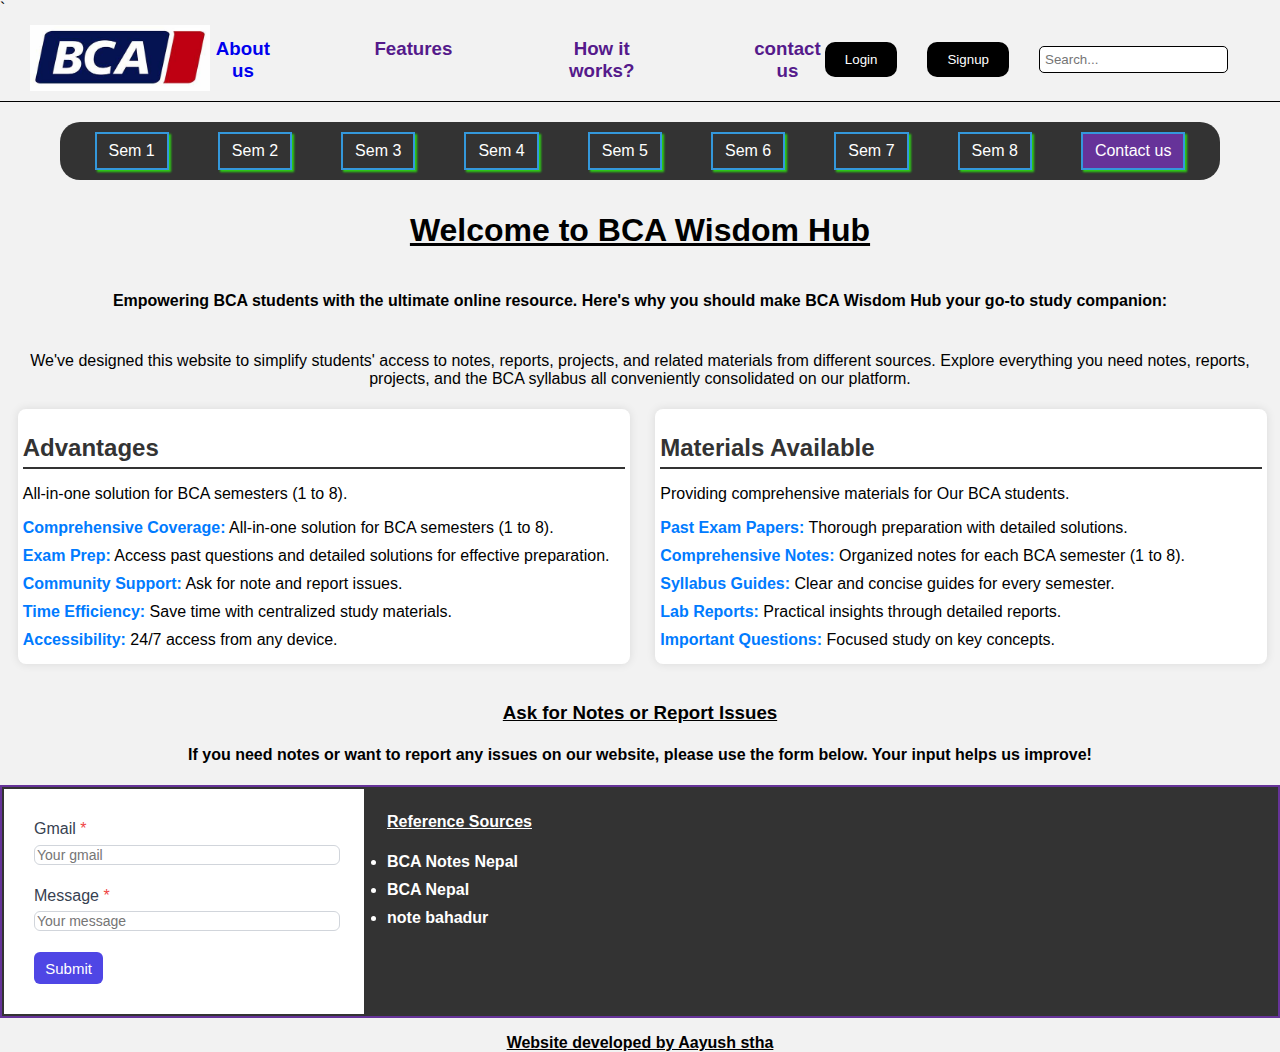
==== commit ff77fa85: ".." ====
--- a/index.html
+++ b/index.html
@@ -1,4 +1,3 @@
-<<<<<<< HEAD
 <!DOCTYPE html>
 <html lang="en">
 <head>
@@ -198,204 +197,3 @@
 <!-- <button id="scrollTodownBtn">&#9650;</button> -->
 </body>
 </html>
-=======
-<!DOCTYPE html>
-<html lang="en">
-<head>
-  <meta charset="UTF-8">
-  <meta name="viewport" content="width=device-width, initial-scale=1.0">
-  <title>Bca </title>
-  <link rel="stylesheet" href="style.css">
-</head>
-<body>
-` <div id="wrapper">
-  <div id="navbar">
-      <div id="logo">
-          <img src="OIP (20).jpg">
-      </div>
-      <div id="menu-items">
-          <a href="about.html"><h3>About us</h3></a>
-          <a href=""><h3>Features</h3></a>
-          <a href=""> <h3>How it works?</h3></a>
-          <a href="">  <h3>contact us </h3></a>
-      </div>
-      <div id="nav-buttons">
-     <a href="login.html" >  <button class="btns">Login</button></a>
-      <a href="sign-up.html">  <button class="btns">Signup</button></a>
-        <div id="search-bar">
-            <input type="text" placeholder="Search...">
-            <button><i class="fas fa-search"></i></button>
-        </div>
-        <i class="ri-menu-line"></i>
-    </div>
-</div>
-</div>
-  </div>
-<!-- navbar -->
-    <div class="navbar">
-      <!-- <div class="logo"></div> -->
-        <div class="dropdown">
-            <a href="#">Sem 1</a>
-            <div class="dropdown-content">
-              <a href="https://drive.google.com/file/u/0/d/16CtZo1TgM3859-5apPVtcPg4NAJ6Bx90/view">Computer Fundamentals Applications</a>
-              <a href="https://drive.google.com/drive/folders/1JspfJtQrlW8tmK1N5EGlL75ioYPJ9ewd">Society and Technology</a>
-              <a href="https://drive.google.com/file/d/1dHyqT5n09K6u48TE5yxfZE8vdh4ONVNl/view">English I</a>
-              <a href="https://drive.google.com/file/d/1-j5qyoSDgGYS6XLFhVE9T7vR0sAJhZPi/view">Mathematics I</a>
-                  <a href="https://drive.google.com/file/d/1je3QV5OBjhw5l0YpVGrImqJ3026iJPDX/view">Digital Logic</a>
-            </div>
-        </div>
-        <div class="dropdown">
-          <a href="#">Sem 2</a>
-          <div class="dropdown-content">
-            <a href="https://notebahadur.com/wp-content/uploads/2020/10/C-Programming.pdf">C Programming</a>
-            <a href="https://notebahadur.com/wp-content/uploads/2020/10/Financial-Account.pdf">Financial Accounting</a>
-            <a href="#">English II</a>
-            <a href="https://drive.google.com/file/d/1JJtHj-a3rU2wOI6G4cZQO-t5b7cNvAcy/view?fbclid=IwAR0rw4z4Jf8jT18ykCI2YzVC9LSWzhAwn_44Ax63XOBJeRFOlpXvL_MIuN8">Mathematics II</a>
-            <a href="https://notebahadur.com/wp-content/uploads/2019/08/microprocessor_computer_system_architecture.pdf">Microprocessor and Computer Architecture</a>
-          </div>
-      </div>
-      <div class="dropdown">
-        <a href="#">Sem 3</a>
-        <div class="dropdown-content">
-          <a href="https://drive.google.com/file/d/1-At8WDyS6GekvmV80ksZuTOAeay0Oz4F/view">Data Structures and Algorithms</a>
-          <a href="https://drive.google.com/file/d/1-_ljk1dumsbJYXmJQbCEwwDB73IlcCMU/view">Probability and Statistics</a>
-          <a href="https://drive.google.com/file/d/1ACYDQQE8kmnh_lN2dNQE0aMMrzkpIYZV/view">System Analysis and Design</a>
-          <a href="https://drive.google.com/file/d/1b9GlFEHHDT6LGdD6oNLf7i1DaOh4NWPM/view">OOP in Java</a>
-          <a href="https://drive.google.com/file/d/1F_K9g4t33d5jzo2jrdT0zwWgIqTpRX3t/view">Web Technology</a>
-        </div>
-    </div>
-    <div class="dropdown">
-      <a href="#">Sem 4</a>
-      <div class="dropdown-content">
-        <a href="#">Operating System</a>
-        <a href="https://drive.google.com/file/d/11MWz5Q656CHEraClQM7bAbD6Y3OyWCpy/view">Numerical Methods</a>
-        <a href="https://drive.google.com/file/d/1ay0r82yEM59kpesbFtGvWcMcLp7tlPGe/view">Software Engineering</a>
-        <a href="https://drive.google.com/file/d/1LFo2EKBzBDfV49OTHHJszEM1aYxlE3-l/view">Scripting Language</a>
-        <a href="https://drive.google.com/file/d/1ZtJJipJbk_hBUc2LQ5cBymBn_Zq1pnaI/view">Database Management System</a>
-        <a href="https://drive.google.com/file/u/0/d/1d-0wRGm6GQShejZI1RbB8hnUFqbJ3nr7/view">Project I</a>
-      </div>
-  </div>
-  <div class="dropdown">
-    <a href="#">Sem 5</a>
-    <div class="dropdown-content">
-      <a href="#">MIS and E-Business</a>
-          <a href="#">DotNet Technology</a>
-          <a href="https://drive.google.com/file/u/0/d/1A4CdI2jFONclRMe1xJ0mEawAFgy_7-GX/view">Computer Networking</a>
-          <a href="#">Introduction to Management</a>
-          <a href="#">Computer Graphics and Animation</a>
-    </div>
-</div>
-<div class="dropdown">
-  <a href="#">Sem 6</a>
-  <div class="dropdown-content">
-    <a href="#">Mobile Programming</a>
-    <a href="#">Distributed System</a>
-    <a href="#">Applied Economics</a>
-    <a href="#">Advanced Java Programming</a>
-    <a href="#">Network Programming</a>
-    <a href="#">Project II</a>
-  </div>
-</div>
-<div class="dropdown">
-  <a href="#">Sem 7</a>
-  <div class="dropdown-content">
-    <a href="#">Cyber Law and Professional Ethics</a>
-    <a href="#">Cloud Computing</a>
-    <a href="#">Internship</a>
-    <a href="#">E1- Image Processing</a>
-    <a href="#">E1- Advanced Dot Net Technology</a>
-    <a href="#">E2- Database Administration</a>
-    <a href="#">E2- E-Governance</a>
-    <a href="#">E3- Network Administration</a>
-    <a href="#">E3- Artificial Intelligence</a>
-  </div>
-</div>
-<div class="dropdown">
-  <a href="#">Sem 8</a>
-  <div class="dropdown-content">
-    <a href="#">Operations Research</a>
-    <a href="#">Project III</a>
-    <a href="#">E1- Database Programming</a>
-    <a href="#">E1- Multimedia System</a>
-    <a href="#">E2- Geographical Information System</a>
-    <a href="#">E2- Knowledge Engineering</a>
-    <a href="#">E3- Data Analysis and Visualization</a>
-    <a href="#">E3- Information Security</a>
-    <a href="#">E4- Machine Learning</a>
-    <a href="#">E4- Internet of Things</a>
-  </div>
-</div>
-<div class="dropdown">
-  <div class="contact">
-  <a href="#contactus">Contact us</a>
-</div>
-</div>
-    </div>
-
-<!-- body -->
-    <div class="thisismain">
-    <div class="containera">
-      <h1><u>Welcome to BCA Wisdom Hub</u></h1>
-      <h4>Empowering BCA students with the ultimate online resource. Here's why you should make BCA Wisdom Hub your go-to study companion:</h4>
-    </div>
-    
-    <div class="info">
-      <p style="padding: 5px;">We've designed this website to simplify students' access to notes, reports, projects, and related materials from different sources. Explore everything you need notes, reports, projects, and the BCA syllabus all conveniently consolidated on our platform.</p>
-    </div>
-    </div>
-
-    <div class="container">
-        <div class="box">
-            <h2>Advantages</h2>
-            <p>All-in-one solution for BCA semesters (1 to 8).</p>
-            <ul>
-                <li><span class="highlight">Comprehensive Coverage:</span> All-in-one solution for BCA semesters (1 to 8).</li>
-                <li><span class="highlight">Exam Prep:</span> Access past questions and detailed solutions for effective preparation.</li>
-                <li><span class="highlight">Community Support:</span> Ask for note and report issues.</li>
-                <li><span class="highlight">Time Efficiency:</span> Save time with centralized study materials.</li>
-                <li><span class="highlight">Accessibility:</span> 24/7 access from any device.</li>
-            </ul>
-        </div>
-
-        <div class="box">
-            <h2>Materials Available</h2>
-            <p>Providing comprehensive materials for Our BCA students.</p>
-            <ul>
-               <a href="past-question-index.html"> <li><span class="highlight">Past Exam Papers:</a> Thorough preparation with detailed solutions.</li>
-                <li><span class="highlight">Comprehensive Notes:</span> Organized notes for each BCA semester (1 to 8).</li>
-                <li><span class="highlight">Syllabus Guides:</span> Clear and concise guides for every semester.</li>
-                <li><span class="highlight">Lab Reports:</span> Practical insights through detailed reports.</li>
-                <li><span class="highlight">Important Questions:</span> Focused study on key concepts.</li>
-            </ul>
-        </div>
-    </div></div>
-
-    </div>
-
-  <!-- footter -->
-  <section id="contactus">
-    <div>
-      <h3><u>Ask for Notes or Report Issues</u></h3>
-      <h4>If you need notes or want to report any issues on our website, please use the form below. Your input helps us improve!</h4>
-    </div>
-  </section>
-      <div class="bottom">
-        <div class="form">
-          <script src="form.js"></script>
-        </div>
-
-        <div class="source">
-          <h4><u><b>Reference Sources</b></u></h4>
-          <li><b>BCA Notes Nepal</b></li>
-          <li><b>BCA Nepal</b></li>
-          <li><b>note bahadur</b></li>
-        </div>
-</div>
-<div class="footer">
-  <p><u style="color: black;">Website developed by Aayush stha</u></p>
-</div>
-
-<!-- <button id="scrollTodownBtn">&#9650;</button> -->
-</body>
-</html>
->>>>>>> 9dd0d65 (BCA-NOTE)
--- a/style.css
+++ b/style.css
@@ -1,4 +1,3 @@
-<<<<<<< HEAD
 
 
 
@@ -398,404 +397,3 @@
     text-decoration: underline;
 
 }
-=======
-
-
-
-html,body{
-    width: 100%;
-    height: 100%;
-    font-family: "Poppins", sans-serif;
-}
-
-
-/*---------------------------- navbar1 ------------------------- */
-
-#navbar{
-    display: flex;
-    justify-content: space-between;
-    align-items: center;
-    padding: 0px 30px;
-    border-bottom: 1px solid black;
-}
-
-#logo{
-    width: 200px;
-}
-
-
-#logo img{
-    width: 100%;
-}
-
-#menu-items{
-    display: flex;
-    gap: 100px;
-    display: flex;
-    margin: 1px;
-
-
-}
-
-#nav-buttons{
-    display: flex;
-    align-items: center;
-}
-
-.btns{
-    background-color: black;
-    color: white;
-    padding:10px 20px;
-    margin-right: 30px;
-    border-radius: 10px;
-}
-
-
-}#nav-buttons {
-    display: flex;
-    align-items: center;
-    gap: 20px; /* Added gap for spacing between buttons */
-}
-
-.btns {
-    background-color: black;
-    color: white;
-    padding: 10px 20px;
-    border-radius: 10px;
-    border: none;
-    cursor: pointer;
-}
-
-.ri-menu-line {
-    font-size: 25px;
-    cursor: pointer;
-}
-
-#search-bar {
-    display: flex;
-    align-items: center;
-    gap: 10px;
-}
-
-#search-bar input {
-    padding: 5px;
-    border: 1px solid black;
-    border-radius: 5px;
-    outline: none;
-}
-
-#search-bar button {
-    background-color: transparent;
-    border: none;
-    cursor: pointer;
-    font-size: 20px;
-    color: black;
-}
-
-#search-bar button i {
-    font-size: 20px;
-}
-
-
-
-
-/* -------------------------hero section ------------------- */
-#hero-section{
-    width: 100%;
-    height: 80vh;
-    display: flex;
-    align-items: center;
-    gap: 20px;
-    padding: 0px 30px;
-}
-
-
-.footer{
-    color: black;
-}
-body {
-    margin: 0;
-    font-family: Arial, sans-serif;
-    box-sizing: border-box;
-    background-color: #f2f2f2;
-}
-
-.navbar {
-    display: flex;
-    flex-wrap: wrap;
-    justify-content: space-around;
-    align-items: center;
-    background-color: #333;
-    padding: 10px 10px;
-    position: sticky;
-    top: 0;
-    border-radius: 20px;
-    margin-top: 20px;
-    margin-left: 60px;
-    margin-right: 60px;
-}
-
-.contact{
-background-color: rebeccapurple;
-}
-
-.navbar a {
-    box-shadow: 2px 2px 2px rgb(46, 206, 21);
-    border: 2px solid #3498db;
-    color: white;
-    text-decoration: none;
-    padding: 8px 12px;
-    display: block;
-    
-}
-
-.navbar a:hover {
-    background-color: #555;
-}
-a {
-    text-decoration: none;
-}
-
-.dropdown {
-    position: relative;
-}
-
-.dropdown-content {
-    display: none;
-    position: absolute;
-    background-color: #333;
-    width: 220px;
-    margin-left: -50px;
-    box-shadow: 0 8px 16px rgba(0, 0, 0, 0.2);
-}
-
-.dropdown:hover .dropdown-content {
-    display: block;
-}
-
-.dropdown-content a {
-    box-shadow: 2px 2px rgb(46, 206, 21);
-    color: white;
-    padding: 12px 16px;
-    font-size: 14px;
-    text-decoration: none;
-    display: block;
-}
-
-.dropdown-content a:hover {
-    background-color: #555;
-}
-
-.container {
-    display: flex;
-    max-width: 100%;
-    margin: 0px auto;
-    align-content: center;
-    align-items: stretch;
-    margin-left: 5px;
-    flex-wrap: wrap;
-    justify-content: space-around;
-}
-
-.container h1, h3, h4{
-    /* align-items: center; */
-    text-align: center;
-}
-
-.box {
-    flex: 0 0 48%;
-    background-color: #fff;
-    box-shadow: 0 0 10px rgba(0, 0, 0, 0.1);
-    border-radius: 8px;
-    margin-bottom: 20px;
-    padding: 5px;
-    box-sizing: border-box;
-}
-
-h2 {
-    color: #333;
-    border-bottom: 2px solid #333;
-    padding-bottom: 5px;
-    margin-bottom: 15px;
-}
-
-ul {
-    list-style-type: none;
-    padding: 0;
-    margin: 0;
-}
-
-li {
-    margin-bottom: 10px;
-}
-
-.highlight {
-    color: #007bff;
-    font-weight: bold;
-}
-
-  .thisismain{
-      align-items: center;
-  }
-
-  .containera{
-    display: flex;
-    align-items: center;
-    flex-direction: column;
-    flex-wrap: wrap;
-    align-content: center;
-    justify-content: space-around;
-    margin: 10px;
-  }
-  .info p{
-    text-align: center;
-    padding: px;
-  }
-
-  .bottom{
-    /* max-width: 100%; */
-    /* width: 100%; */
-    display: flex;
-    flex-direction: row;
-    /* flex-wrap: wrap; */
-    background-color: #333;
-    /* margin: 10px; */
-    padding: 2px;
-    border: 2px solid rebeccapurple;
-  }
-
-  .footer p{
-    /* background-color: #333; */
-    /* box-shadow: #3498; */
-    align-items: center;
-    text-align: center;
-    font-weight: bold;
-    /* border: 2px solid rebeccapurple; */
-}
-.source{
-    color: white;
-    margin-left: 20px;
-    padding: 3px;
-  }
-
-
-
-  
-    .wholediv{
-      
-      margin: 20px;
-    }
-  
-
-
-/* Media query for smaller screens */
-/*@media screen and (max-width: 500px) {
-    .navbar {
-        flex-direction: column;
-        align-items: stretch;
-        margin-top: 2px;
-        border-radius: 0px;
-        margin-left: 2px;
-        margin-right: 2px;
-        padding: 1px 1px;
-    }
-    
-    .navbar a {
-        padding: 5px; 
-        font-weight: bolder;
-        text-align: left;
-        padding: 4px 4px;
-    }
-    
-    .dropdown-content {
-        font-weight: lighter;
-        width: 50%;
-        margin-right: 0px; /* Reset margin */
-        /*align-items: center;
-        right: 0;
-        padding: 2px 2px;
-        margin-top: -80px;
-    }
-    .dropdown-content a {
-        padding: 4px 3px;
-    }
-
-
-.navbar .dropdown:nth-child(8) .dropdown-content{
-    margin-top: -200px;
-}
-.navbar .dropdown:nth-child(7) .dropdown-content {
-    margin-top: -180px;
-}
-.navbar .dropdown:nth-child(9) .dropdown-content {
-    margin-top: -250px;
-}
-.navbar .dropdown:nth-child(2) .dropdown-content {
-    margin-top: -10px;
-}
-.navbar .dropdown:nth-child(1) .dropdown-content {
-    margin-top: -10px;
-}
-
-.container {
-    display: flex;
-    flex-direction: column;
-    max-width: 100%;
-    margin: 0px auto;
-    align-content: center;
-    align-items: stretch;
-    margin-left: 5px;
-    flex-wrap: wrap;
-    justify-content: space-around;
-}
-.box{
-    font-size: small;
-    width: 100%;
-}
-
-*{
-    font-size: 12px;
-}
-.dropdown-content a{
-    font-size: 12px;
-}
-
-.containera h1{
-    font-size: 15px;
-}
-.bottom{
-    
-    display: flex;
-    flex-direction: column;
-    flex-wrap: wrap;
-    background-color: #333;
-    
-  }
-  .form{
-width: 100%;
-display: flex;
-flex-direction: column;
-align-items: center;
-}
-.source{
-    display: flex;
-    flex-direction: column;
-    align-items: flex-start;
-  }
-  .container h2{
-    font-size: 15px;
-  }
-
-  /* for pdf view */
-  /* iframe{
-    width: 100%;
-    /* border: 2px solid red; */
-   /*}
-   
-   h1{
-    /* border: 2px solid darkblue; */
-    /*font-weight: bolder;
-    text-decoration: underline;
-
-}
->>>>>>> 9dd0d65 (BCA-NOTE)
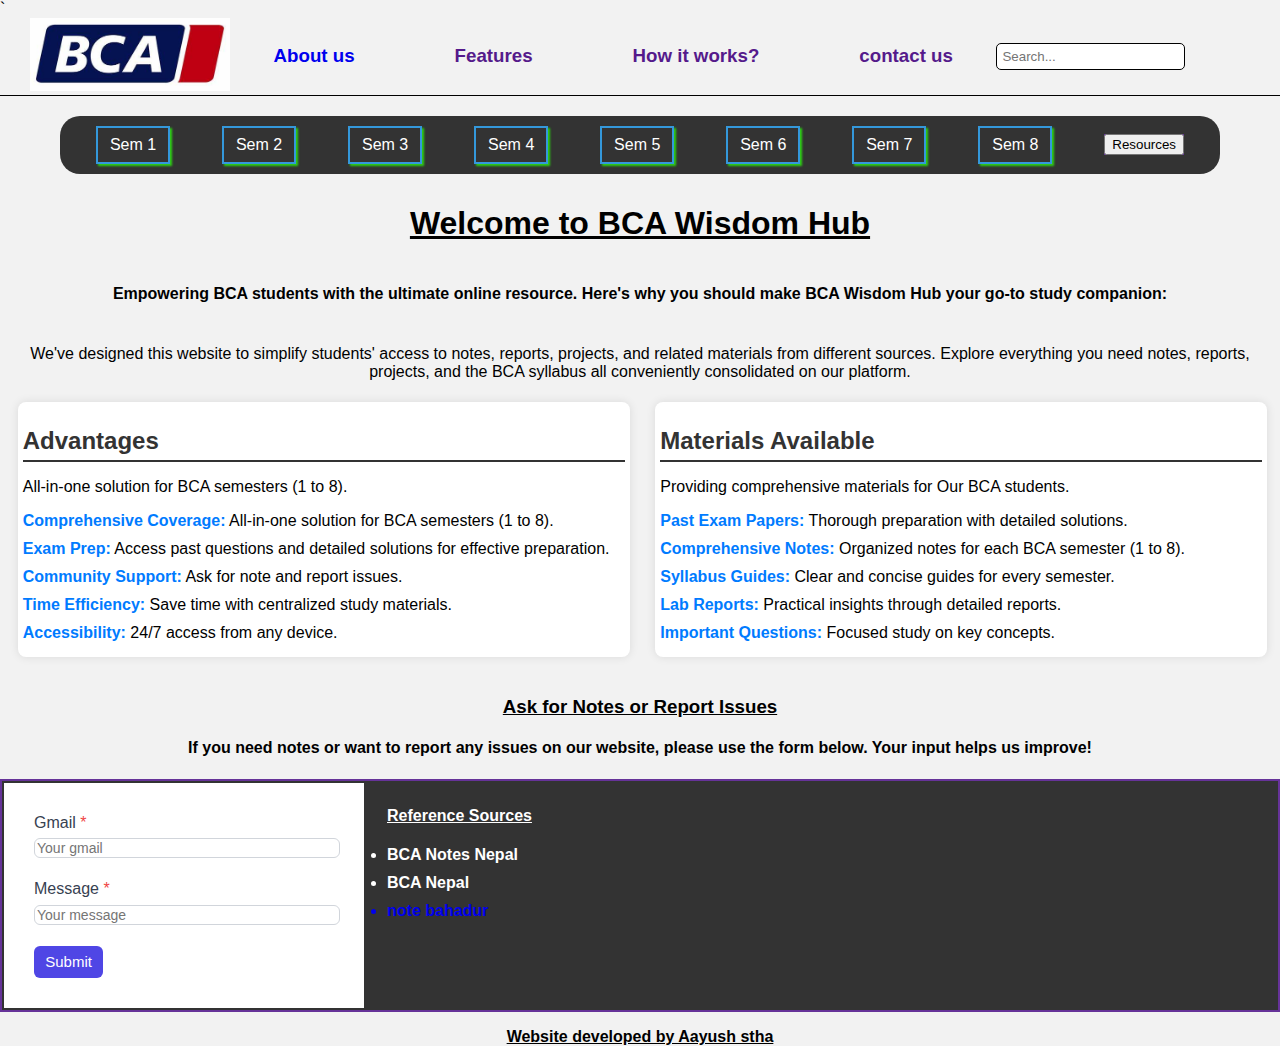
==== commit ada28bf0: "new" ====
--- a/index.html
+++ b/index.html
@@ -1,199 +1,218 @@
-<!DOCTYPE html>
-<html lang="en">
-<head>
-  <meta charset="UTF-8">
-  <meta name="viewport" content="width=device-width, initial-scale=1.0">
-  <title>Bca </title>
-  <link rel="stylesheet" href="style.css">
-</head>
-<body>
-` <div id="wrapper">
-  <div id="navbar">
-      <div id="logo">
-          <img src="OIP (20).jpg">
-      </div>
-      <div id="menu-items">
-          <a href="about.html"><h3>About us</h3></a>
-          <a href=""><h3>Features</h3></a>
-          <a href=""> <h3>How it works?</h3></a>
-          <a href="">  <h3>contact us </h3></a>
-      </div>
-      <div id="nav-buttons">
-     <a href="login.html" >  <button class="btns">Login</button></a>
-      <a href="sign-up.html">  <button class="btns">Signup</button></a>
-        <div id="search-bar">
-            <input type="text" placeholder="Search...">
-            <button><i class="fas fa-search"></i></button>
-        </div>
-        <i class="ri-menu-line"></i>
-    </div>
-</div>
-</div>
-  </div>
-<!-- navbar -->
-    <div class="navbar">
-      <!-- <div class="logo"></div> -->
-        <div class="dropdown">
-            <a href="#">Sem 1</a>
-            <div class="dropdown-content">
-              <a href="https://drive.google.com/file/u/0/d/16CtZo1TgM3859-5apPVtcPg4NAJ6Bx90/view">Computer Fundamentals Applications</a>
-              <a href="https://drive.google.com/drive/folders/1JspfJtQrlW8tmK1N5EGlL75ioYPJ9ewd">Society and Technology</a>
-              <a href="https://drive.google.com/file/d/1dHyqT5n09K6u48TE5yxfZE8vdh4ONVNl/view">English I</a>
-              <a href="https://drive.google.com/file/d/1-j5qyoSDgGYS6XLFhVE9T7vR0sAJhZPi/view">Mathematics I</a>
-                  <a href="https://drive.google.com/file/d/1je3QV5OBjhw5l0YpVGrImqJ3026iJPDX/view">Digital Logic</a>
-            </div>
-        </div>
-        <div class="dropdown">
-          <a href="#">Sem 2</a>
-          <div class="dropdown-content">
-            <a href="https://notebahadur.com/wp-content/uploads/2020/10/C-Programming.pdf">C Programming</a>
-            <a href="https://notebahadur.com/wp-content/uploads/2020/10/Financial-Account.pdf">Financial Accounting</a>
-            <a href="#">English II</a>
-            <a href="https://drive.google.com/file/d/1JJtHj-a3rU2wOI6G4cZQO-t5b7cNvAcy/view?fbclid=IwAR0rw4z4Jf8jT18ykCI2YzVC9LSWzhAwn_44Ax63XOBJeRFOlpXvL_MIuN8">Mathematics II</a>
-            <a href="https://notebahadur.com/wp-content/uploads/2019/08/microprocessor_computer_system_architecture.pdf">Microprocessor and Computer Architecture</a>
-          </div>
-      </div>
-      <div class="dropdown">
-        <a href="#">Sem 3</a>
-        <div class="dropdown-content">
-          <a href="https://drive.google.com/file/d/1-At8WDyS6GekvmV80ksZuTOAeay0Oz4F/view">Data Structures and Algorithms</a>
-          <a href="https://drive.google.com/file/d/1-_ljk1dumsbJYXmJQbCEwwDB73IlcCMU/view">Probability and Statistics</a>
-          <a href="https://drive.google.com/file/d/1ACYDQQE8kmnh_lN2dNQE0aMMrzkpIYZV/view">System Analysis and Design</a>
-          <a href="https://drive.google.com/file/d/1b9GlFEHHDT6LGdD6oNLf7i1DaOh4NWPM/view">OOP in Java</a>
-          <a href="https://drive.google.com/file/d/1F_K9g4t33d5jzo2jrdT0zwWgIqTpRX3t/view">Web Technology</a>
-        </div>
-    </div>
-    <div class="dropdown">
-      <a href="#">Sem 4</a>
-      <div class="dropdown-content">
-        <a href="#">Operating System</a>
-        <a href="https://drive.google.com/file/d/11MWz5Q656CHEraClQM7bAbD6Y3OyWCpy/view">Numerical Methods</a>
-        <a href="https://drive.google.com/file/d/1ay0r82yEM59kpesbFtGvWcMcLp7tlPGe/view">Software Engineering</a>
-        <a href="https://drive.google.com/file/d/1LFo2EKBzBDfV49OTHHJszEM1aYxlE3-l/view">Scripting Language</a>
-        <a href="https://drive.google.com/file/d/1ZtJJipJbk_hBUc2LQ5cBymBn_Zq1pnaI/view">Database Management System</a>
-        <a href="https://drive.google.com/file/u/0/d/1d-0wRGm6GQShejZI1RbB8hnUFqbJ3nr7/view">Project I</a>
-      </div>
-  </div>
-  <div class="dropdown">
-    <a href="#">Sem 5</a>
-    <div class="dropdown-content">
-      <a href="#">MIS and E-Business</a>
-          <a href="#">DotNet Technology</a>
-          <a href="https://drive.google.com/file/u/0/d/1A4CdI2jFONclRMe1xJ0mEawAFgy_7-GX/view">Computer Networking</a>
-          <a href="#">Introduction to Management</a>
-          <a href="#">Computer Graphics and Animation</a>
-    </div>
-</div>
-<div class="dropdown">
-  <a href="#">Sem 6</a>
-  <div class="dropdown-content">
-    <a href="#">Mobile Programming</a>
-    <a href="#">Distributed System</a>
-    <a href="#">Applied Economics</a>
-    <a href="#">Advanced Java Programming</a>
-    <a href="#">Network Programming</a>
-    <a href="#">Project II</a>
-  </div>
-</div>
-<div class="dropdown">
-  <a href="#">Sem 7</a>
-  <div class="dropdown-content">
-    <a href="#">Cyber Law and Professional Ethics</a>
-    <a href="#">Cloud Computing</a>
-    <a href="#">Internship</a>
-    <a href="#">E1- Image Processing</a>
-    <a href="#">E1- Advanced Dot Net Technology</a>
-    <a href="#">E2- Database Administration</a>
-    <a href="#">E2- E-Governance</a>
-    <a href="#">E3- Network Administration</a>
-    <a href="#">E3- Artificial Intelligence</a>
-  </div>
-</div>
-<div class="dropdown">
-  <a href="#">Sem 8</a>
-  <div class="dropdown-content">
-    <a href="#">Operations Research</a>
-    <a href="#">Project III</a>
-    <a href="#">E1- Database Programming</a>
-    <a href="#">E1- Multimedia System</a>
-    <a href="#">E2- Geographical Information System</a>
-    <a href="#">E2- Knowledge Engineering</a>
-    <a href="#">E3- Data Analysis and Visualization</a>
-    <a href="#">E3- Information Security</a>
-    <a href="#">E4- Machine Learning</a>
-    <a href="#">E4- Internet of Things</a>
-  </div>
-</div>
-<div class="dropdown">
-  <div class="contact">
-  <a href="#contactus">Contact us</a>
-</div>
-</div>
-    </div>
-
-<!-- body -->
-    <div class="thisismain">
-    <div class="containera">
-      <h1><u>Welcome to BCA Wisdom Hub</u></h1>
-      <h4>Empowering BCA students with the ultimate online resource. Here's why you should make BCA Wisdom Hub your go-to study companion:</h4>
-    </div>
-    
-    <div class="info">
-      <p style="padding: 5px;">We've designed this website to simplify students' access to notes, reports, projects, and related materials from different sources. Explore everything you need notes, reports, projects, and the BCA syllabus all conveniently consolidated on our platform.</p>
-    </div>
-    </div>
-
-    <div class="container">
-        <div class="box">
-            <h2>Advantages</h2>
-            <p>All-in-one solution for BCA semesters (1 to 8).</p>
-            <ul>
-                <li><span class="highlight">Comprehensive Coverage:</span> All-in-one solution for BCA semesters (1 to 8).</li>
-                <li><span class="highlight">Exam Prep:</span> Access past questions and detailed solutions for effective preparation.</li>
-                <li><span class="highlight">Community Support:</span> Ask for note and report issues.</li>
-                <li><span class="highlight">Time Efficiency:</span> Save time with centralized study materials.</li>
-                <li><span class="highlight">Accessibility:</span> 24/7 access from any device.</li>
-            </ul>
-        </div>
-
-        <div class="box">
-            <h2>Materials Available</h2>
-            <p>Providing comprehensive materials for Our BCA students.</p>
-            <ul>
-               <a href="past-question-index.html"> <li><span class="highlight">Past Exam Papers:</a> Thorough preparation with detailed solutions.</li>
-                <li><span class="highlight">Comprehensive Notes:</span> Organized notes for each BCA semester (1 to 8).</li>
-                <li><span class="highlight">Syllabus Guides:</span> Clear and concise guides for every semester.</li>
-                <li><span class="highlight">Lab Reports:</span> Practical insights through detailed reports.</li>
-                <li><span class="highlight">Important Questions:</span> Focused study on key concepts.</li>
-            </ul>
-        </div>
-    </div></div>
-
-    </div>
-
-  <!-- footter -->
-  <section id="contactus">
-    <div>
-      <h3><u>Ask for Notes or Report Issues</u></h3>
-      <h4>If you need notes or want to report any issues on our website, please use the form below. Your input helps us improve!</h4>
-    </div>
-  </section>
-      <div class="bottom">
-        <div class="form">
-          <script src="form.js"></script>
-        </div>
-
-        <div class="source">
-          <h4><u><b>Reference Sources</b></u></h4>
-          <li><b>BCA Notes Nepal</b></li>
-          <li><b>BCA Nepal</b></li>
-          <li><b>note bahadur</b></li>
-        </div>
-</div>
-<div class="footer">
-  <p><u style="color: black;">Website developed by Aayush stha</u></p>
-</div>
-
-<!-- <button id="scrollTodownBtn">&#9650;</button> -->
-</body>
-</html>
+<!-- <<<<<<< HEAD -->
+<!DOCTYPE html>
+<html lang="en">
+<head>
+  <meta charset="UTF-8">
+  <meta name="viewport" content="width=device-width, initial-scale=1.0">
+  <title>Bca </title>
+  <link rel="stylesheet" href="style.css">
+</head>
+<body>
+` <div id="wrapper">
+  <div id="navbar">
+      <div id="logo">
+          <img src="OIP (20).jpg">
+      </div>
+      <div id="menu-items">
+          <a href="about.html"><h3>About us</h3></a>
+          <a href=""><h3>Features</h3></a>
+          <a href=""> <h3>How it works?</h3></a>
+          <a href="">  <h3>contact us </h3></a>
+      </div>
+     
+        <div id="search-bar">
+            <input type="text" placeholder="Search...">
+            <button><i class="fas fa-search"></i></button>
+        </div>
+        <i class="ri-menu-line"></i>
+    </div>
+</div>
+</div>
+  </div>
+<!-- navbar -->
+    <div class="navbar">
+      <!-- <div class="logo"></div> -->
+        <div class="dropdown">
+            <a href="#">Sem 1</a>
+            <div class="dropdown-content">
+              <a href="https://drive.google.com/file/u/0/d/16CtZo1TgM3859-5apPVtcPg4NAJ6Bx90/view">Computer Fundamentals Applications</a>
+              <a href="https://drive.google.com/drive/folders/1JspfJtQrlW8tmK1N5EGlL75ioYPJ9ewd">Society and Technology</a>
+              <a href="https://drive.google.com/file/d/1dHyqT5n09K6u48TE5yxfZE8vdh4ONVNl/view">English I</a>
+              <a href="https://drive.google.com/file/d/1-j5qyoSDgGYS6XLFhVE9T7vR0sAJhZPi/view">Mathematics I</a>
+                  <a href="https://drive.google.com/file/d/1je3QV5OBjhw5l0YpVGrImqJ3026iJPDX/view">Digital Logic</a>
+            </div>
+        </div>
+        <div class="dropdown">
+          <a href="#">Sem 2</a>
+          <div class="dropdown-content">
+            <a href="https://notebahadur.com/wp-content/uploads/2020/10/C-Programming.pdf">C Programming</a>
+            <a href="https://notebahadur.com/wp-content/uploads/2020/10/Financial-Account.pdf">Financial Accounting</a>
+            <a href="#">English II</a>
+            <a href="https://drive.google.com/file/d/1JJtHj-a3rU2wOI6G4cZQO-t5b7cNvAcy/view?fbclid=IwAR0rw4z4Jf8jT18ykCI2YzVC9LSWzhAwn_44Ax63XOBJeRFOlpXvL_MIuN8">Mathematics II</a>
+            <a href="https://notebahadur.com/wp-content/uploads/2019/08/microprocessor_computer_system_architecture.pdf">Microprocessor and Computer Architecture</a>
+          </div>
+      </div>
+      <div class="dropdown">
+        <a href="#">Sem 3</a>
+        <div class="dropdown-content">
+          <a href="https://drive.google.com/file/d/1-At8WDyS6GekvmV80ksZuTOAeay0Oz4F/view">Data Structures and Algorithms</a>
+          <a href="https://drive.google.com/file/d/1-_ljk1dumsbJYXmJQbCEwwDB73IlcCMU/view">Probability and Statistics</a>
+          <a href="https://drive.google.com/file/d/1ACYDQQE8kmnh_lN2dNQE0aMMrzkpIYZV/view">System Analysis and Design</a>
+          <a href="https://drive.google.com/file/d/1b9GlFEHHDT6LGdD6oNLf7i1DaOh4NWPM/view">OOP in Java</a>
+          <a href="https://drive.google.com/file/d/1F_K9g4t33d5jzo2jrdT0zwWgIqTpRX3t/view">Web Technology</a>
+        </div>
+    </div>
+    <div class="dropdown">
+      <a href="#">Sem 4</a>
+      <div class="dropdown-content">
+        <a href="#">Operating System</a>
+        <a href="https://drive.google.com/file/d/11MWz5Q656CHEraClQM7bAbD6Y3OyWCpy/view">Numerical Methods</a>
+        <a href="https://drive.google.com/file/d/1ay0r82yEM59kpesbFtGvWcMcLp7tlPGe/view">Software Engineering</a>
+        <a href="https://drive.google.com/file/d/1LFo2EKBzBDfV49OTHHJszEM1aYxlE3-l/view">Scripting Language</a>
+        <a href="https://drive.google.com/file/d/1ZtJJipJbk_hBUc2LQ5cBymBn_Zq1pnaI/view">Database Management System</a>
+        <a href="https://drive.google.com/file/u/0/d/1d-0wRGm6GQShejZI1RbB8hnUFqbJ3nr7/view">Project I</a>
+      </div>
+  </div>
+  <div class="dropdown">
+    <a href="#">Sem 5</a>
+    <div class="dropdown-content">
+      <a href="#">MIS and E-Business</a>
+          <a href="#">DotNet Technology</a>
+          <a href="https://drive.google.com/file/u/0/d/1A4CdI2jFONclRMe1xJ0mEawAFgy_7-GX/view">Computer Networking</a>
+          <a href="#">Introduction to Management</a>
+          <a href="#">Computer Graphics and Animation</a>
+    </div>
+</div>
+<div class="dropdown">
+  <a href="#">Sem 6</a>
+  <div class="dropdown-content">
+    <a href="#">Mobile Programming</a>
+    <a href="#">Distributed System</a>
+    <a href="#">Applied Economics</a>
+    <a href="#">Advanced Java Programming</a>
+    <a href="#">Network Programming</a>
+    <a href="#">Project II</a>
+  </div>
+</div>
+<div class="dropdown">
+  <a href="#">Sem 7</a>
+  <div class="dropdown-content">
+    <a href="#">Cyber Law and Professional Ethics</a>
+    <a href="#">Cloud Computing</a>
+    <a href="#">Internship</a>
+    <a href="#">E1- Image Processing</a>
+    <a href="#">E1- Advanced Dot Net Technology</a>
+    <a href="#">E2- Database Administration</a>
+    <a href="#">E2- E-Governance</a>
+    <a href="#">E3- Network Administration</a>
+    <a href="#">E3- Artificial Intelligence</a>
+  </div>
+</div>
+<div class="dropdown">
+  <a href="#">Sem 8</a>
+  <div class="dropdown-content">
+    <a href="#">Operations Research</a>
+    <a href="#">Project III</a>
+    <a href="#">E1- Database Programming</a>
+    <a href="#">E1- Multimedia System</a>
+    <a href="#">E2- Geographical Information System</a>
+    <a href="#">E2- Knowledge Engineering</a>
+    <a href="#">E3- Data Analysis and Visualization</a>
+    <a href="#">E3- Information Security</a>
+    <a href="#">E4- Machine Learning</a>
+    <a href="#">E4- Internet of Things</a>
+  </div>
+</div>
+<div class="dropdown">
+  <div class="contact">
+    <div class="dropdown">
+      <button class="dropbtn">
+        <i class="ri-book-open-line menu-icon"></i>
+        Resources
+        <i class="ri-arrow-down-s-line arrow-icon"></i>
+      </button>
+      <div class="dropdown-content">
+        <div class="section">
+          <a href="#"><i class="ri-file-list-2-line"></i> Notes</a>
+          <a href="#"><i class="ri-question-line"></i> Previous Year Questions</a>
+          <a href="#"><i class="ri-lightbulb-line"></i> Model Questions</a>
+        </div>
+        <div class="section">
+          <a href="#"><i class="ri-book-open-line"></i> Getting Started</a>
+          <a href="#"><i class="ri-question-line"></i> Help Center <span class="notification">3</span></a>
+          <a href="#"><i class="ri-mail-line"></i> Contact Us</a>
+        </div>
+      </div>
+    </div>
+  
+    <script src="script.js"></script>
+</div>
+</div>
+    </div>
+
+<!-- body -->
+    <div class="thisismain">
+    <div class="containera">
+      <h1><u>Welcome to BCA Wisdom Hub</u></h1>
+      <h4>Empowering BCA students with the ultimate online resource. Here's why you should make BCA Wisdom Hub your go-to study companion:</h4>
+    </div>
+    
+    <div class="info">
+      <p style="padding: 5px;">We've designed this website to simplify students' access to notes, reports, projects, and related materials from different sources. Explore everything you need notes, reports, projects, and the BCA syllabus all conveniently consolidated on our platform.</p>
+    </div>
+    </div>
+
+    <div class="container">
+        <div class="box">
+            <h2>Advantages</h2>
+            <p>All-in-one solution for BCA semesters (1 to 8).</p>
+            <ul>
+                <li><span class="highlight">Comprehensive Coverage:</span> All-in-one solution for BCA semesters (1 to 8).</li>
+                <li><span class="highlight">Exam Prep:</span> Access past questions and detailed solutions for effective preparation.</li>
+                <li><span class="highlight">Community Support:</span> Ask for note and report issues.</li>
+                <li><span class="highlight">Time Efficiency:</span> Save time with centralized study materials.</li>
+                <li><span class="highlight">Accessibility:</span> 24/7 access from any device.</li>
+            </ul>
+        </div>
+
+        <div class="box">
+            <h2>Materials Available</h2>
+            <p>Providing comprehensive materials for Our BCA students.</p>
+            <ul>
+               <a href="past-question-index.html"> <li><span class="highlight">Past Exam Papers:</a> Thorough preparation with detailed solutions.</li>
+                <li><span class="highlight">Comprehensive Notes:</span> Organized notes for each BCA semester (1 to 8).</li>
+                <li><span class="highlight">Syllabus Guides:</span> Clear and concise guides for every semester.</li>
+                <li><span class="highlight">Lab Reports:</span> Practical insights through detailed reports.</li>
+                <li><span class="highlight">Important Questions:</span> Focused study on key concepts.</li>
+            </ul>
+        </div>
+    </div></div>
+
+    </div>
+
+  <!-- footter -->
+  <section id="contactus">
+    <div>
+      <h3><u>Ask for Notes or Report Issues</u></h3>
+      <h4>If you need notes or want to report any issues on our website, please use the form below. Your input helps us improve!</h4>
+    </div>
+  </section>
+      <div class="bottom">
+        <div class="form">
+          <script src="form.js"></script>
+        </div>
+
+        <div class="source">
+         <h4><u><b>Reference Sources</b></u></h4>
+          <a href="https://bcanotesnepal.com/"></a><li><b>BCA Notes Nepal</b></li></a>
+          <li><b>BCA Nepal</b></li>
+         <a href="https://notebahadur.com/" > <li><b>note bahadur</b></li></a>
+        </div>
+</div>
+<div class="footer">
+  <p><u style="color: black;">Website developed by Aayush stha</u></p>
+</div>
+
+<!-- <button id="scrollTodownBtn">&#9650;</button> -->
+</body>
+</html>
--- a/style.css
+++ b/style.css
@@ -1,399 +1,414 @@
-
-
-
-html,body{
-    width: 100%;
-    height: 100%;
-    font-family: "Poppins", sans-serif;
-}
-
-
-/*---------------------------- navbar1 ------------------------- */
-
-#navbar{
-    display: flex;
-    justify-content: space-between;
-    align-items: center;
-    padding: 0px 30px;
-    border-bottom: 1px solid black;
-}
-
-#logo{
-    width: 200px;
-}
-
-
-#logo img{
-    width: 100%;
-}
-
-#menu-items{
-    display: flex;
-    gap: 100px;
-    display: flex;
-    margin: 1px;
-
-
-}
-
-#nav-buttons{
-    display: flex;
-    align-items: center;
-}
-
-.btns{
-    background-color: black;
-    color: white;
-    padding:10px 20px;
-    margin-right: 30px;
-    border-radius: 10px;
-}
-
-
-}#nav-buttons {
-    display: flex;
-    align-items: center;
-    gap: 20px; /* Added gap for spacing between buttons */
-}
-
-.btns {
-    background-color: black;
-    color: white;
-    padding: 10px 20px;
-    border-radius: 10px;
-    border: none;
-    cursor: pointer;
-}
-
-.ri-menu-line {
-    font-size: 25px;
-    cursor: pointer;
-}
-
-#search-bar {
-    display: flex;
-    align-items: center;
-    gap: 10px;
-}
-
-#search-bar input {
-    padding: 5px;
-    border: 1px solid black;
-    border-radius: 5px;
-    outline: none;
-}
-
-#search-bar button {
-    background-color: transparent;
-    border: none;
-    cursor: pointer;
-    font-size: 20px;
-    color: black;
-}
-
-#search-bar button i {
-    font-size: 20px;
-}
-
-
-
-
-/* -------------------------hero section ------------------- */
-#hero-section{
-    width: 100%;
-    height: 80vh;
-    display: flex;
-    align-items: center;
-    gap: 20px;
-    padding: 0px 30px;
-}
-
-
-.footer{
-    color: black;
-}
-body {
-    margin: 0;
-    font-family: Arial, sans-serif;
-    box-sizing: border-box;
-    background-color: #f2f2f2;
-}
-
-.navbar {
-    display: flex;
-    flex-wrap: wrap;
-    justify-content: space-around;
-    align-items: center;
-    background-color: #333;
-    padding: 10px 10px;
-    position: sticky;
-    top: 0;
-    border-radius: 20px;
-    margin-top: 20px;
-    margin-left: 60px;
-    margin-right: 60px;
-}
-
-.contact{
-background-color: rebeccapurple;
-}
-
-.navbar a {
-    box-shadow: 2px 2px 2px rgb(46, 206, 21);
-    border: 2px solid #3498db;
-    color: white;
-    text-decoration: none;
-    padding: 8px 12px;
-    display: block;
-    
-}
-
-.navbar a:hover {
-    background-color: #555;
-}
-a {
-    text-decoration: none;
-}
-
-.dropdown {
-    position: relative;
-}
-
-.dropdown-content {
-    display: none;
-    position: absolute;
-    background-color: #333;
-    width: 220px;
-    margin-left: -50px;
-    box-shadow: 0 8px 16px rgba(0, 0, 0, 0.2);
-}
-
-.dropdown:hover .dropdown-content {
-    display: block;
-}
-
-.dropdown-content a {
-    box-shadow: 2px 2px rgb(46, 206, 21);
-    color: white;
-    padding: 12px 16px;
-    font-size: 14px;
-    text-decoration: none;
-    display: block;
-}
-
-.dropdown-content a:hover {
-    background-color: #555;
-}
-
-.container {
-    display: flex;
-    max-width: 100%;
-    margin: 0px auto;
-    align-content: center;
-    align-items: stretch;
-    margin-left: 5px;
-    flex-wrap: wrap;
-    justify-content: space-around;
-}
-
-.container h1, h3, h4{
-    /* align-items: center; */
-    text-align: center;
-}
-
-.box {
-    flex: 0 0 48%;
-    background-color: #fff;
-    box-shadow: 0 0 10px rgba(0, 0, 0, 0.1);
-    border-radius: 8px;
-    margin-bottom: 20px;
-    padding: 5px;
-    box-sizing: border-box;
-}
-
-h2 {
-    color: #333;
-    border-bottom: 2px solid #333;
-    padding-bottom: 5px;
-    margin-bottom: 15px;
-}
-
-ul {
-    list-style-type: none;
-    padding: 0;
-    margin: 0;
-}
-
-li {
-    margin-bottom: 10px;
-}
-
-.highlight {
-    color: #007bff;
-    font-weight: bold;
-}
-
-  .thisismain{
-      align-items: center;
-  }
-
-  .containera{
-    display: flex;
-    align-items: center;
-    flex-direction: column;
-    flex-wrap: wrap;
-    align-content: center;
-    justify-content: space-around;
-    margin: 10px;
-  }
-  .info p{
-    text-align: center;
-    padding: px;
-  }
-
-  .bottom{
-    /* max-width: 100%; */
-    /* width: 100%; */
-    display: flex;
-    flex-direction: row;
-    /* flex-wrap: wrap; */
-    background-color: #333;
-    /* margin: 10px; */
-    padding: 2px;
-    border: 2px solid rebeccapurple;
-  }
-
-  .footer p{
-    /* background-color: #333; */
-    /* box-shadow: #3498; */
-    align-items: center;
-    text-align: center;
-    font-weight: bold;
-    /* border: 2px solid rebeccapurple; */
-}
-.source{
-    color: white;
-    margin-left: 20px;
-    padding: 3px;
-  }
-
-
-
-  
-    .wholediv{
-      
-      margin: 20px;
-    }
-  
-
-
-/* Media query for smaller screens */
-/*@media screen and (max-width: 500px) {
-    .navbar {
-        flex-direction: column;
-        align-items: stretch;
-        margin-top: 2px;
-        border-radius: 0px;
-        margin-left: 2px;
-        margin-right: 2px;
-        padding: 1px 1px;
-    }
-    
-    .navbar a {
-        padding: 5px; 
-        font-weight: bolder;
-        text-align: left;
-        padding: 4px 4px;
-    }
-    
-    .dropdown-content {
-        font-weight: lighter;
-        width: 50%;
-        margin-right: 0px; /* Reset margin */
-        /*align-items: center;
-        right: 0;
-        padding: 2px 2px;
-        margin-top: -80px;
-    }
-    .dropdown-content a {
-        padding: 4px 3px;
-    }
-
-
-.navbar .dropdown:nth-child(8) .dropdown-content{
-    margin-top: -200px;
-}
-.navbar .dropdown:nth-child(7) .dropdown-content {
-    margin-top: -180px;
-}
-.navbar .dropdown:nth-child(9) .dropdown-content {
-    margin-top: -250px;
-}
-.navbar .dropdown:nth-child(2) .dropdown-content {
-    margin-top: -10px;
-}
-.navbar .dropdown:nth-child(1) .dropdown-content {
-    margin-top: -10px;
-}
-
-.container {
-    display: flex;
-    flex-direction: column;
-    max-width: 100%;
-    margin: 0px auto;
-    align-content: center;
-    align-items: stretch;
-    margin-left: 5px;
-    flex-wrap: wrap;
-    justify-content: space-around;
-}
-.box{
-    font-size: small;
-    width: 100%;
-}
-
-*{
-    font-size: 12px;
-}
-.dropdown-content a{
-    font-size: 12px;
-}
-
-.containera h1{
-    font-size: 15px;
-}
-.bottom{
-    
-    display: flex;
-    flex-direction: column;
-    flex-wrap: wrap;
-    background-color: #333;
-    
-  }
-  .form{
-width: 100%;
-display: flex;
-flex-direction: column;
-align-items: center;
-}
-.source{
-    display: flex;
-    flex-direction: column;
-    align-items: flex-start;
-  }
-  .container h2{
-    font-size: 15px;
-  }
-
-  /* for pdf view */
-  /* iframe{
-    width: 100%;
-    /* border: 2px solid red; */
-   /*}
-   
-   h1{
-    /* border: 2px solid darkblue; */
-    /*font-weight: bolder;
-    text-decoration: underline;
-
-}
+
+
+
+
+html,body{
+    width: 100%;
+    height: 100%;
+    font-family: "Poppins", sans-serif;
+}
+
+
+/*---------------------------- navbar1 ------------------------- */
+
+#navbar{
+    display: flex;
+    justify-content: space-between;
+    align-items: center;
+    padding: 0px 30px;
+    border-bottom: 1px solid black;
+}
+
+#logo{
+    width: 200px;
+}
+
+
+#logo img{
+    width: 100%;
+}
+
+#menu-items{
+    display: flex;
+    gap: 100px;
+    display: flex;
+    margin: 1px;
+
+
+}
+
+#nav-buttons{
+    display: flex;
+    align-items: center;
+}
+
+.btns{
+    background-color: black;
+    color: white;
+    padding:10px 20px;
+    margin-right: 30px;
+    border-radius: 10px;
+}
+
+
+#nav-buttons {
+    display: flex;
+    align-items: center;
+    gap: 20px; /* Added gap for spacing between buttons */
+}
+
+.btns {
+    background-color: black;
+    color: white;
+    padding: 10px 20px;
+    border-radius: 10px;
+    border: none;
+    cursor: pointer;
+}
+
+.ri-menu-line {
+    font-size: 25px;
+    cursor: pointer;
+}
+
+#search-bar {
+    display: flex;
+    align-items: center;
+    gap: 10px;
+}
+
+#search-bar input {
+    padding: 5px;
+    border: 1px solid black;
+    border-radius: 5px;
+    outline: none;
+}
+
+#search-bar button {
+    background-color: transparent;
+    border: none;
+    cursor: pointer;
+    font-size: 20px;
+    color: black;
+}
+
+#search-bar button i {
+    font-size: 20px;
+}
+
+
+
+
+/* -------------------------hero section ------------------- */
+#hero-section{
+    width: 100%;
+    height: 80vh;
+    display: flex;
+    align-items: center;
+    gap: 20px;
+    padding: 0px 30px;
+}
+
+
+.footer{
+    color: black;
+}
+body {
+    margin: 0;
+    font-family: Arial, sans-serif;
+    box-sizing: border-box;
+    background-color: #f2f2f2;
+}
+
+.navbar {
+    display: flex;
+    flex-wrap: wrap;
+    justify-content: space-around;
+    align-items: center;
+    background-color: #333;
+    padding: 10px 10px;
+    position: sticky;
+    top: 0;
+    border-radius: 20px;
+    margin-top: 20px;
+    margin-left: 60px;
+    margin-right: 60px;
+}
+
+.contact{
+background-color: rebeccapurple;
+}
+
+.navbar a {
+    box-shadow: 2px 2px 2px rgb(46, 206, 21);
+    border: 2px solid #3498db;
+    color: white;
+    text-decoration: none;
+    padding: 8px 12px;
+    display: block;
+    
+}
+
+.navbar a:hover {
+    background-color: #555;
+}
+a {
+    text-decoration: none;
+}
+
+.dropdown {
+   position: relative;
+}
+
+.dropdown-content {
+    display: none;
+    position: absolute;
+    background-color: #333;
+    width: 220px;
+    margin-left: -50px;
+    box-shadow: 0 8px 16px rgba(0, 0, 0, 0.2);
+}
+
+.dropdown:hover .dropdown-content {
+    display: block;
+}
+
+.dropdown-content a {
+    box-shadow: 2px 2px rgb(46, 206, 21);
+    color: white;
+    padding: 12px 16px;
+    font-size: 14px;
+    text-decoration: none;
+    display: block;
+}
+
+.dropdown-content a:hover {
+    background-color: #555;
+}
+
+.container {
+    display: flex;
+    max-width: 100%;
+    margin: 0px auto;
+    align-content: center;
+    align-items: stretch;
+    margin-left: 5px;
+    flex-wrap: wrap;
+    justify-content: space-around;
+}
+
+.container h1, h3, h4{
+    /* align-items: center; */
+    text-align: center;
+}
+
+.box {
+    flex: 0 0 48%;
+    background-color: #fff;
+    box-shadow: 0 0 10px rgba(0, 0, 0, 0.1);
+    border-radius: 8px;
+    margin-bottom: 20px;
+    padding: 5px;
+    box-sizing: border-box;
+}
+
+h2 {
+    color: #333;
+    border-bottom: 2px solid #333;
+    padding-bottom: 5px;
+    margin-bottom: 15px;
+}
+
+ul {
+    list-style-type: none;
+    padding: 0;
+    margin: 0;
+}
+
+li {
+    margin-bottom: 10px;
+}
+
+.highlight {
+    color: #007bff;
+    font-weight: bold;
+}
+
+  .thisismain{
+      align-items: center;
+  }
+
+  .containera{
+    display: flex;
+    align-items: center;
+    flex-direction: column;
+    flex-wrap: wrap;
+    align-content: center;
+    justify-content: space-around;
+    margin: 10px;
+  }
+  .info p{
+    text-align: center;
+    padding: px;
+  }
+
+  .bottom{
+    /* max-width: 100%; */
+    /* width: 100%; */
+    display: flex;
+    flex-direction: row;
+    /* flex-wrap: wrap; */
+    background-color: #333;
+    /* margin: 10px; */
+    padding: 2px;
+    border: 2px solid rebeccapurple;
+  }
+
+  .footer p{
+    /* background-color: #333; */
+    /* box-shadow: #3498; */
+    align-items: center;
+    text-align: center;
+    font-weight: bold;
+    /* border: 2px solid rebeccapurple; */
+}
+.source{
+    color: white;
+    margin-left: 20px;
+    padding: 3px;
+  }
+
+
+
+  
+    .wholediv{
+      
+      margin: 20px;
+    }
+  
+    .links{
+        color: white;
+    }
+    
+
+
+/* Media query for smaller screens */
+/*@media screen and (max-width: 500px) {
+    .navbar {
+        flex-direction: column;
+        align-items: stretch;
+        margin-top: 2px;
+        border-radius: 0px;
+        margin-left: 2px;
+        margin-right: 2px;
+        padding: 1px 1px;
+    }
+    
+    .navbar a {
+        padding: 5px; 
+        font-weight: bolder;
+        text-align: left;
+        padding: 4px 4px;
+    }
+    
+    .dropdown-content {
+        font-weight: lighter;
+        width: 50%;
+        margin-right: 0px; /* Reset margin */
+        /*align-items: center;
+        right: 0;
+        padding: 2px 2px;
+        margin-top: -80px;
+    }
+    .dropdown-content a {
+        padding: 4px 3px;
+    }
+
+
+.navbar .dropdown:nth-child(8) .dropdown-content{
+    margin-top: -200px;
+}
+.navbar .dropdown:nth-child(7) .dropdown-content {
+    margin-top: -180px;
+}
+.navbar .dropdown:nth-child(9) .dropdown-content {
+    margin-top: -250px;
+}
+.navbar .dropdown:nth-child(2) .dropdown-content {
+    margin-top: -10px;
+}
+.navbar .dropdown:nth-child(1) .dropdown-content {
+    margin-top: -10px;
+}
+
+.container {
+    display: flex;
+    flex-direction: column;
+    max-width: 100%;
+    margin: 0px auto;
+    align-content: center;
+    align-items: stretch;
+    margin-left: 5px;
+    flex-wrap: wrap;
+    justify-content: space-around;
+}
+.box{
+    font-size: small;
+    width: 100%;
+}
+
+*{
+    font-size: 12px;
+}
+.dropdown-content a{
+    font-size: 12px;
+}
+
+.containera h1{
+    font-size: 15px;
+}
+.bottom{
+    
+    display: flex;
+    flex-direction: column;
+    flex-wrap: wrap;
+    background-color: #333;
+    
+  }
+  .form{
+width: 100%;
+display: flex;
+flex-direction: column;
+align-items: center;
+}
+.source{
+    display: flex;
+    flex-direction: column;
+    align-items: flex-start;
+  }
+  .container h2{
+    font-size: 15px;
+  }
+
+  /* for pdf view */
+  /* iframe{
+    width: 100%;
+    /* border: 2px solid red; */
+   /*}
+   
+   h1{
+    /* border: 2px solid darkblue; */
+    /*font-weight: bolder;
+    text-decoration: underline;
+
+}
+=======
+
+
+
+html,body{
+    width: 100%;
+    height: 100%;
+    font-family: "Poppins", sans-serif;
+}
+
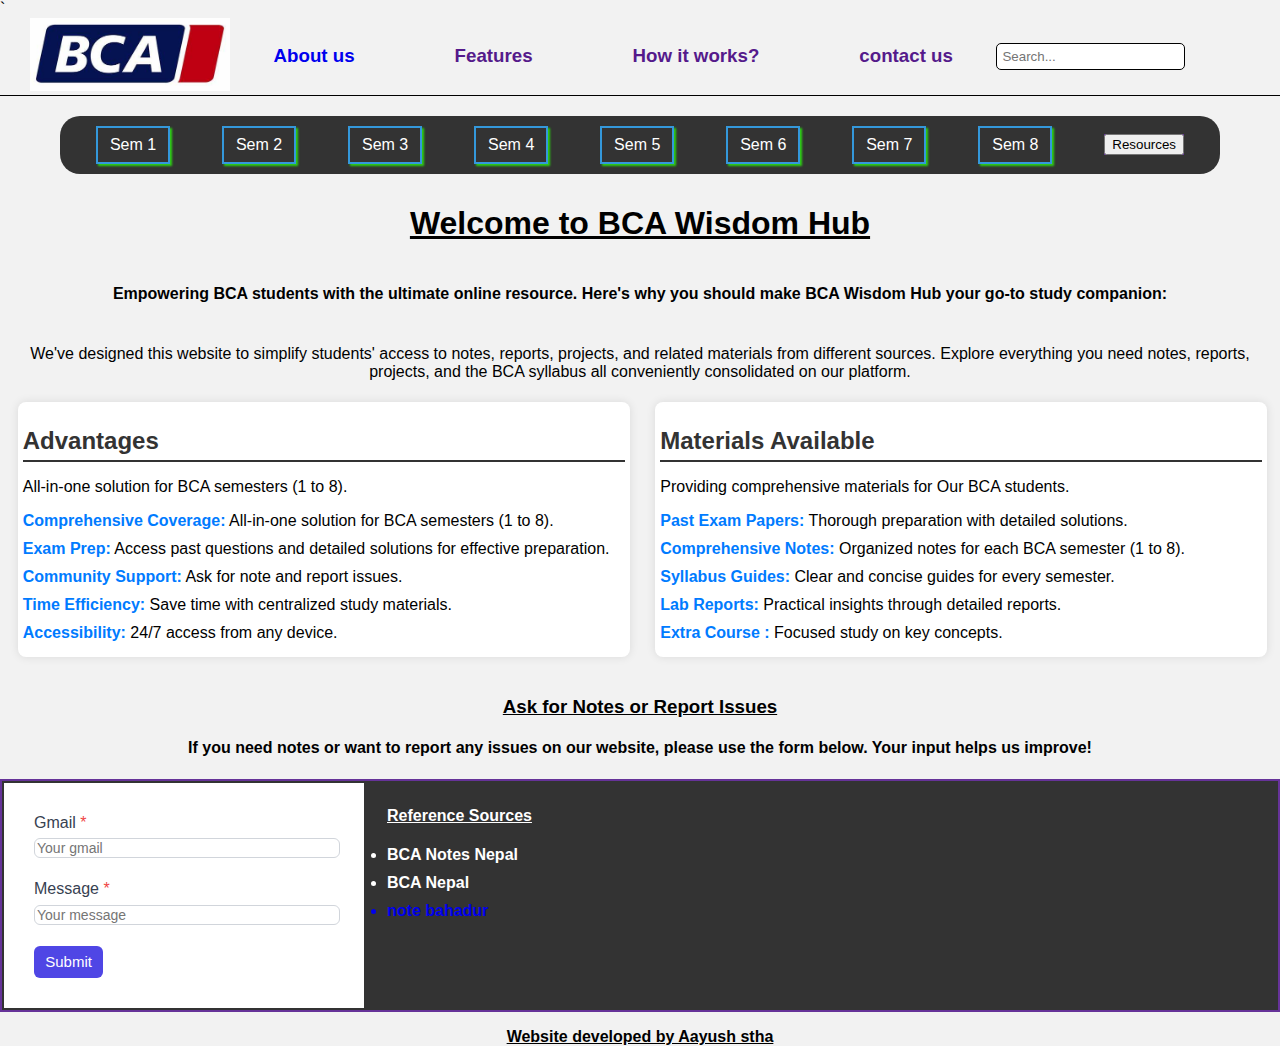
==== commit 4bf3d43e: "New" ====
--- a/index.html
+++ b/index.html
@@ -183,7 +183,7 @@
                 <li><span class="highlight">Comprehensive Notes:</span> Organized notes for each BCA semester (1 to 8).</li>
                 <li><span class="highlight">Syllabus Guides:</span> Clear and concise guides for every semester.</li>
                 <li><span class="highlight">Lab Reports:</span> Practical insights through detailed reports.</li>
-                <li><span class="highlight">Important Questions:</span> Focused study on key concepts.</li>
+                <li><span class="highlight">Extra Course :</span> Focused study on key concepts.</li>
             </ul>
         </div>
     </div></div>
--- a/style.css
+++ b/style.css
@@ -1,6 +1,3 @@
-
-
-
 
 html,body{
     width: 100%;
